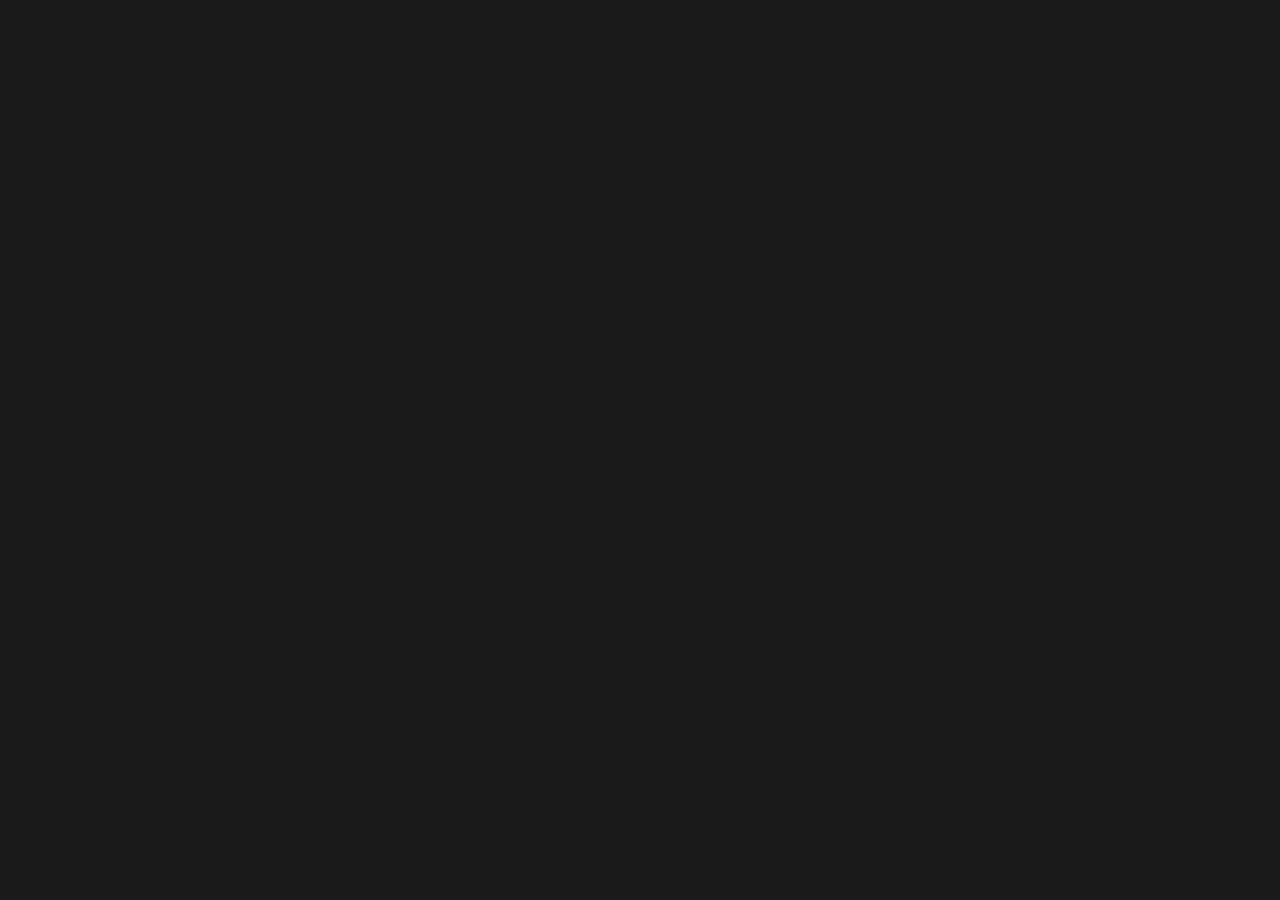
==== index.html @ 6c272a9b "Split consultics.html into modular file structure Extracted all CSS, JS, and HTML sections from the " ====
<!-- WordPress equivalent: index.php (or front-page.php)
     Sections are loaded via get_template_part() calls.
     CSS/JS are enqueued in functions.php via wp_enqueue_style() / wp_enqueue_script(). -->
<!DOCTYPE html>
<html lang="en">
<head>
  <meta charset="UTF-8" />
  <meta name="viewport" content="width=device-width, initial-scale=1.0"/>
  <title>Consultics</title>
  <link href="https://fonts.googleapis.com/css2?family=DM+Sans:wght@400;500;700&display=swap" rel="stylesheet">
  <link rel="stylesheet" href="css/styles.css">
</head>
<body>

  <!-- get_template_part('template-parts/nav') -->
  <!-- #include sections/nav.html -->
  <div data-include="sections/nav.html"></div>

  <!-- get_template_part('template-parts/hero') -->
  <!-- #include sections/hero.html -->
  <div data-include="sections/hero.html"></div>

  <!-- get_template_part('template-parts/about') -->
  <!-- #include sections/about.html -->
  <div data-include="sections/about.html"></div>

  <!-- get_template_part('template-parts/services') -->
  <!-- #include sections/services.html -->
  <div data-include="sections/services.html"></div>

  <!-- get_template_part('template-parts/contact') -->
  <!-- #include sections/contact.html -->
  <div data-include="sections/contact.html"></div>

  <!-- get_template_part('footer') -->
  <!-- #include sections/footer.html -->
  <div data-include="sections/footer.html"></div>

  <!-- Cloudflare email decode (injected by Cloudflare; remove when self-hosting) -->
  <script data-cfasync="false" src="/cdn-cgi/scripts/5c5dd728/cloudflare-static/email-decode.min.js"></script>

  <script src="js/main.js"></script>
</body>
</html>
---- css/styles.css ----
/* WordPress equivalent: style.css (main theme stylesheet)
   Enqueue via: wp_enqueue_style() in functions.php */

html { scroll-behavior: smooth; }
    *, *::before, *::after { box-sizing: border-box; margin: 0; padding: 0; }
    body {
      font-family: 'DM Sans', -apple-system, BlinkMacSystemFont, sans-serif;
      background: #1a1a1a;
      padding-top: 38px;
    }

    /* ── NAV ── */
    nav {
      display: flex; align-items: center; justify-content: space-between;
      padding: 0 24px; height: 38px; background: #1a1a1a;
      position: fixed; top: 0; left: 0; right: 0; z-index: 100;
      transition: transform 0.35s ease;
    }
    .nav-left { display: flex; align-items: center; gap: 28px; }

    .nav-logo { display: flex; align-items: center; text-decoration: none; flex-shrink: 0; padding: 8px 4px; margin: -8px -4px; cursor: pointer; }
    .nav-logo img { height: 15px; width: auto; display: block; pointer-events: none; }
    .nav-links { display: flex; align-items: center; gap: 28px; list-style: none; }
    .nav-links a {
      font-size: 14px; font-weight: 400; color: rgba(255,255,255,0.80);
      text-decoration: none; white-space: nowrap; transition: color 0.15s;
    }
    .nav-links a:hover { color: #fff; }
    .nav-links li.active a { color: #fff; }
    .nav-dropdown {
      display: flex; align-items: center; gap: 4px; font-size: 14px;
      color: rgba(255,255,255,0.80); cursor: pointer; white-space: nowrap;
    }
    .nav-dropdown svg { width: 12px; height: 12px; opacity: 0.7; }

    .hamburger {
      display: none; flex-direction: column; justify-content: center;
      gap: 5px; background: none; border: none; cursor: pointer; padding: 4px;
    }
    .hamburger span {
      display: block; width: 20px; height: 1.5px;
      background: rgba(255,255,255,0.80); border-radius: 2px;
      transition: transform 0.25s, opacity 0.25s;
    }
    .hamburger.open span:nth-child(1) { transform: translateY(6.5px) rotate(45deg); }
    .hamburger.open span:nth-child(2) { opacity: 0; }
    .hamburger.open span:nth-child(3) { transform: translateY(-6.5px) rotate(-45deg); }

    .mobile-menu {
      display: none; flex-direction: column; background: #252525;
      border-top: 1px solid rgba(255,255,255,0.08); padding: 8px 0;
      position: fixed; top: 38px; left: 0; right: 0; z-index: 99;
    }
    .mobile-menu.open { display: flex; }
    .mobile-menu a {
      font-size: 14px; color: rgba(255,255,255,0.80); text-decoration: none;
      padding: 12px 24px; transition: background 0.15s, color 0.15s;
    }
    .mobile-menu a:hover { background: rgba(255,255,255,0.05); color: #fff; }
    .mobile-menu a.active { color: #fff; }

    @media (max-width: 680px) {
      .nav-links { display: none; }
      .hamburger { display: flex; }
    }

    /* ── HERO ── */
    .hero {
      position: relative; margin: 8px; border-radius: 10px; overflow: hidden; z-index: 1;
      height: calc(100vh - 64px); min-height: 500px;
    }
    #networkCanvas {
      position: absolute; inset: 0; width: 100%; height: 100%;
    }
    .hero-content {
      position: absolute; bottom: 44px; left: 52px; right: 52px; z-index: 2;
      max-width: 65%;
    }
    .hero-content h1 {
      font-family: 'DM Sans', sans-serif;
      font-size: clamp(3rem, 6.5vw, 5.2rem);
      font-weight: 700; line-height: 1.08; letter-spacing: -0.025em;
      color: #ffffff; margin-bottom: 18px;
    }
    .hero-content p {
      font-size: 15px; font-weight: 400; line-height: 1.65;
      color: rgba(255,255,255,0.50); max-width: 100%;
    }

    @media (max-width: 680px) {
      .hero-content { left: 28px; right: 28px; bottom: 32px; }
      .hero-content h1 { font-size: clamp(2.4rem, 8vw, 3.6rem); }
    }

    /* ── SERVICE CARD HOVER ── */
    .svc-card:hover { background: rgba(255,255,255,0.055) !important; border-color: rgba(255,255,255,0.14) !important; }
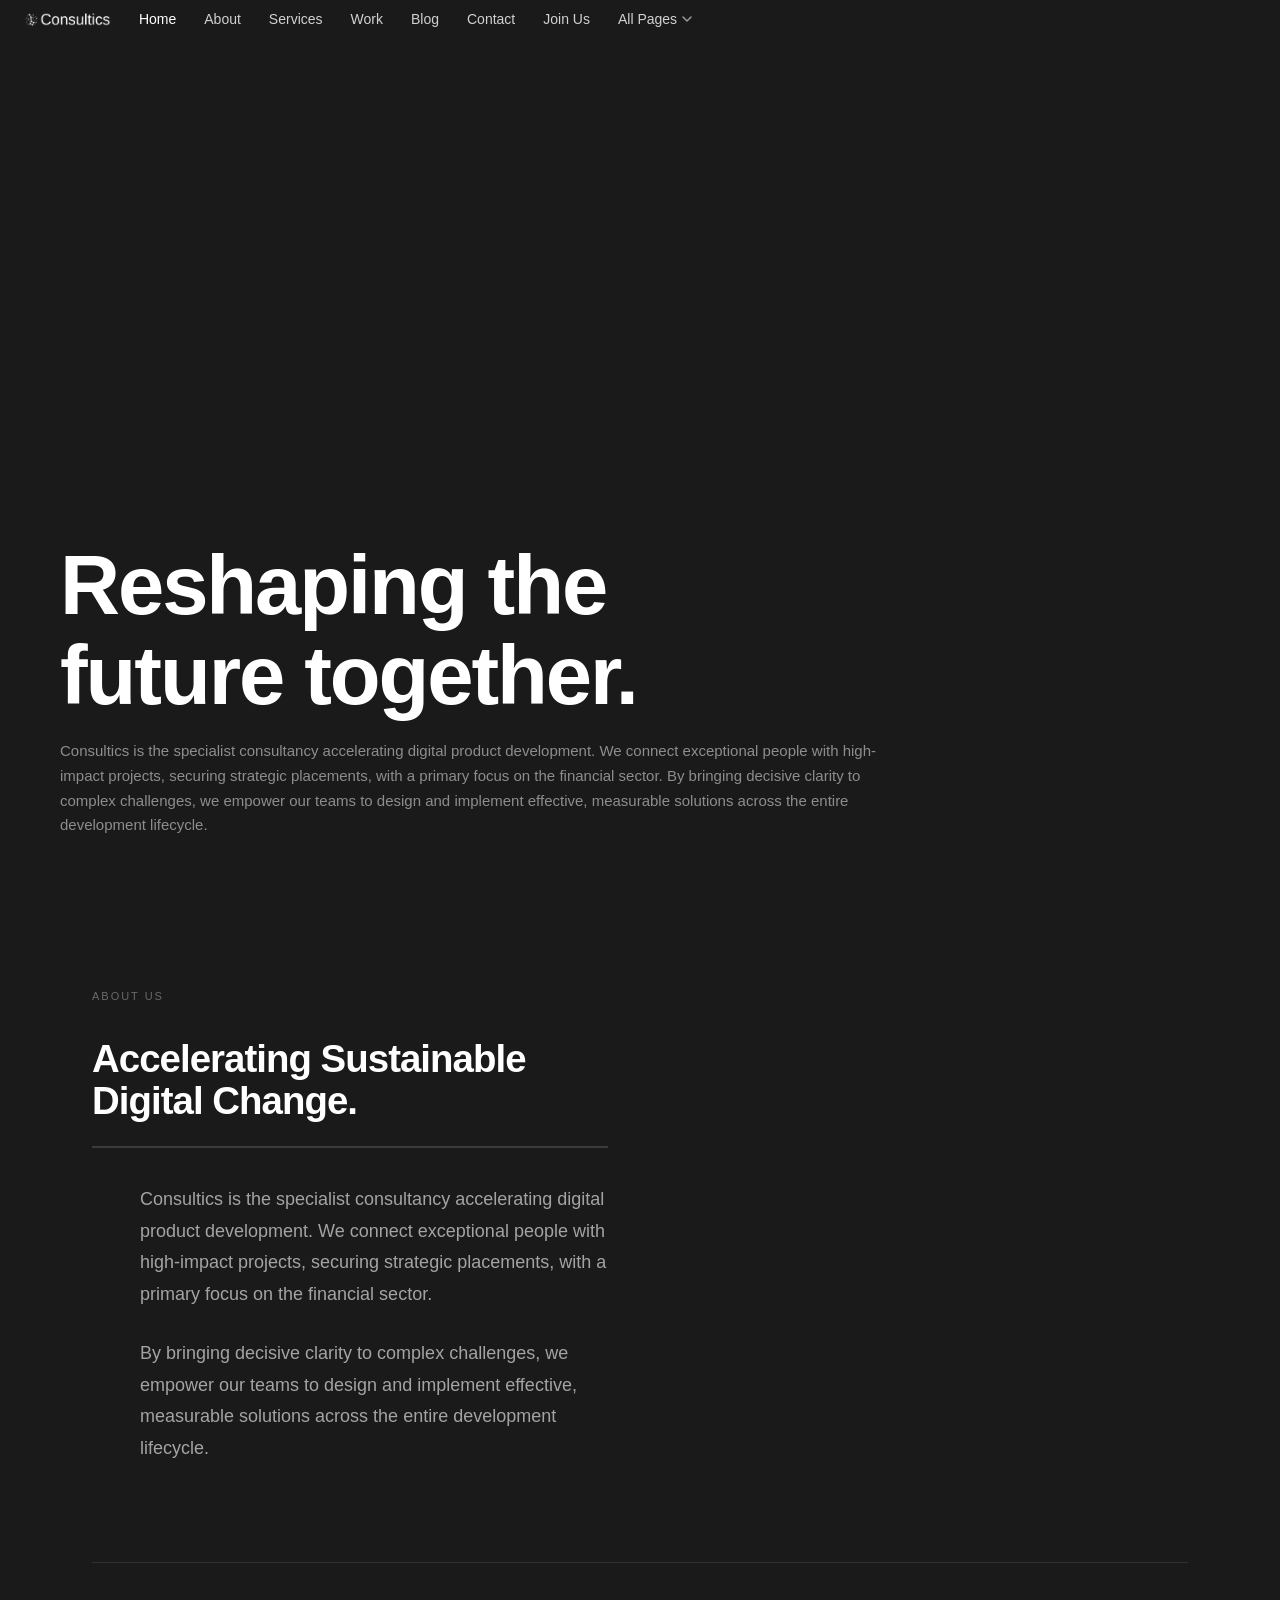
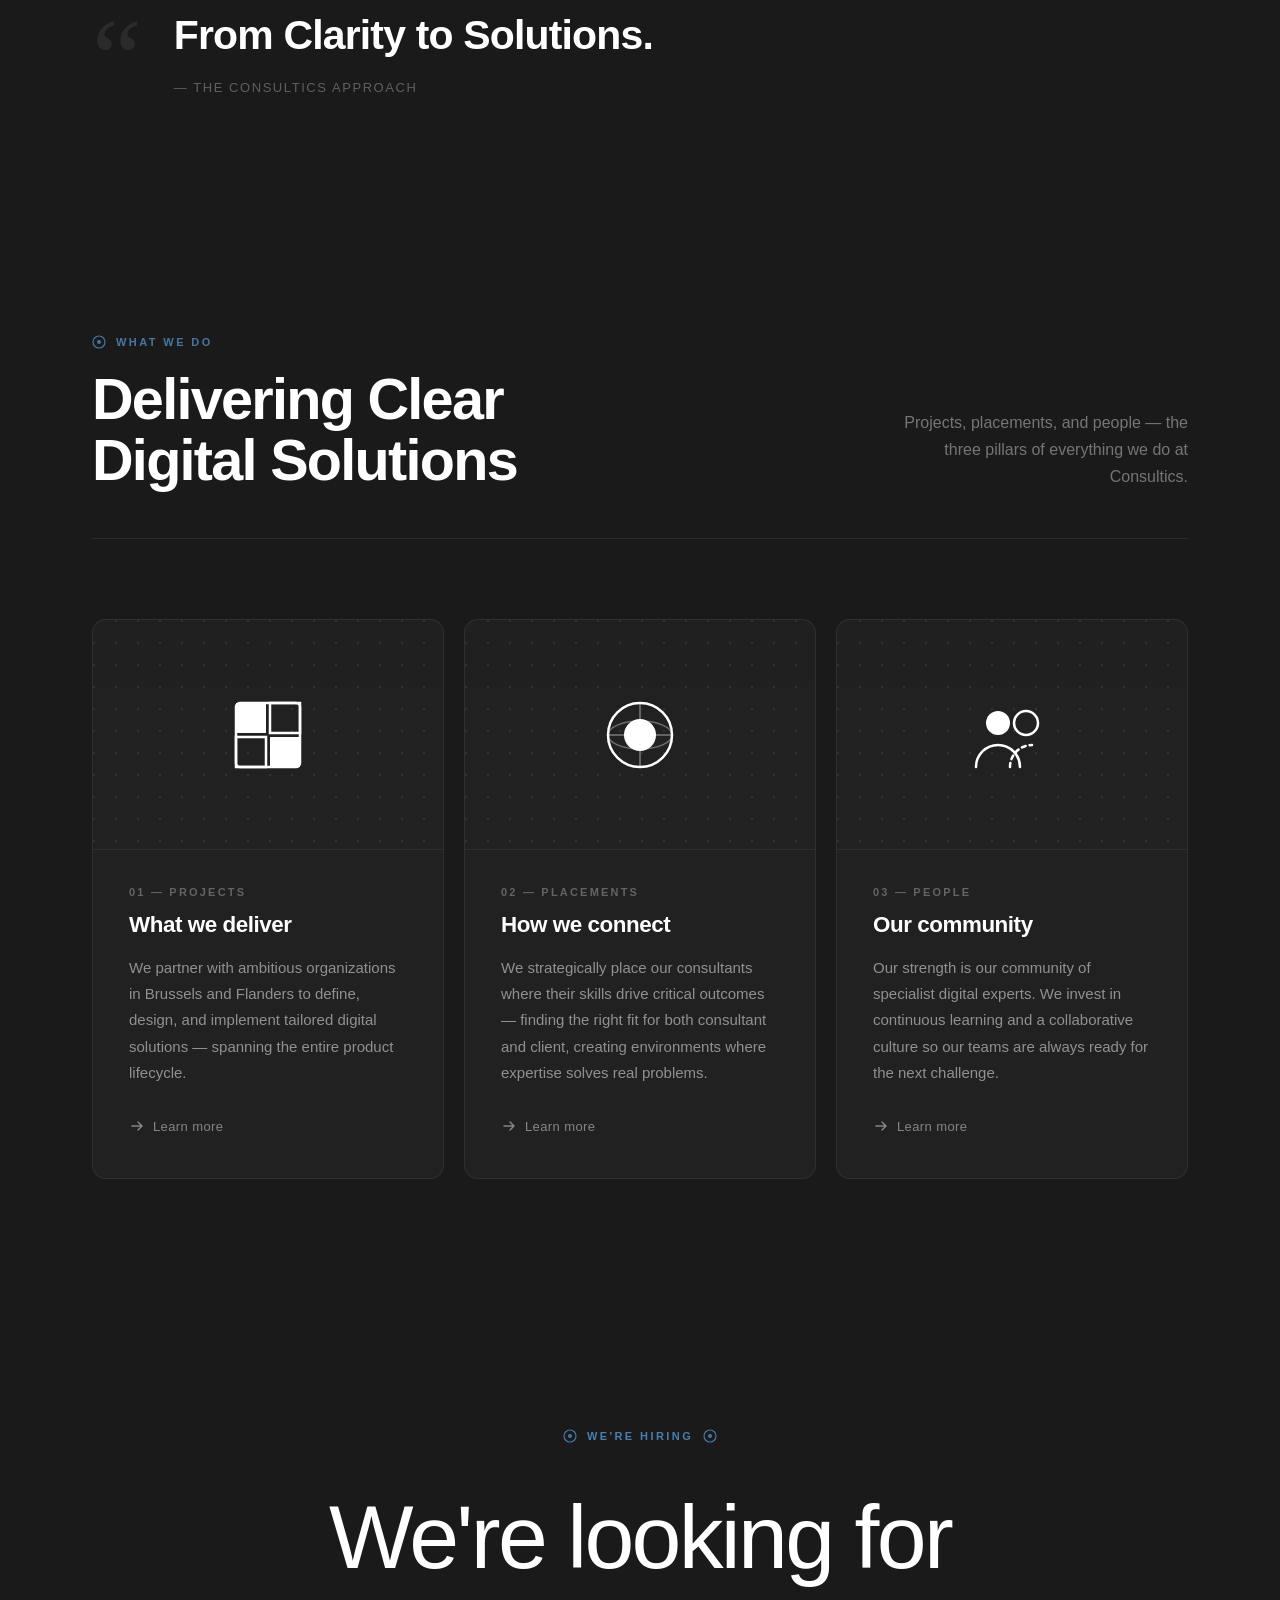
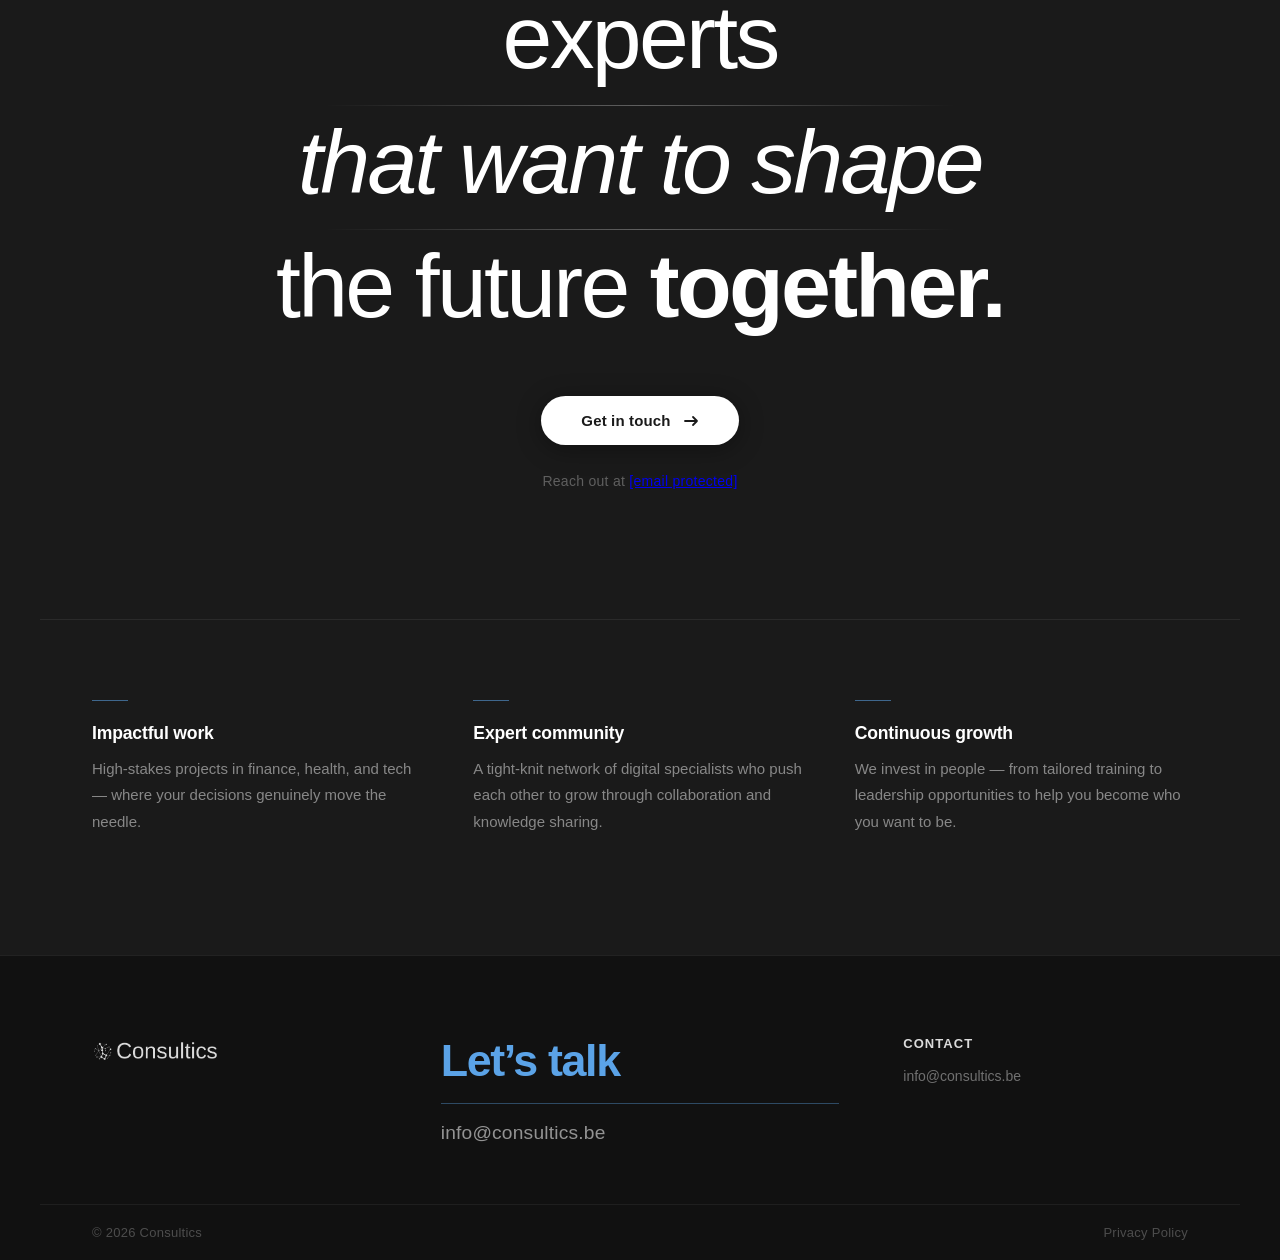
==== commit 73390c81: "Add JS section loader to index.html for static preview Fetches all data-include sections in parallel" ====
--- a/index.html
+++ b/index.html
@@ -39,6 +39,36 @@
   <!-- Cloudflare email decode (injected by Cloudflare; remove when self-hosting) -->
   <script data-cfasync="false" src="/cdn-cgi/scripts/5c5dd728/cloudflare-static/email-decode.min.js"></script>
 
-  <script src="js/main.js"></script>
+  <!-- Section loader: fetches each data-include file and injects it, then boots main.js.
+       Requires a local static server (e.g. VS Code Live Server, or:
+       python3 -m http.server 8080  →  open http://localhost:8080) -->
+  <script>
+    (function () {
+      var includes = Array.from(document.querySelectorAll('[data-include]'));
+      if (!includes.length) return;
+
+      Promise.all(
+        includes.map(function (el) {
+          return fetch(el.getAttribute('data-include'))
+            .then(function (res) {
+              if (!res.ok) throw new Error('Failed to load ' + el.getAttribute('data-include'));
+              return res.text();
+            })
+            .then(function (html) { return { el: el, html: html }; });
+        })
+      ).then(function (results) {
+        results.forEach(function (r) {
+          var tmp = document.createElement('div');
+          tmp.innerHTML = r.html;
+          r.el.replaceWith(tmp.firstElementChild || tmp);
+        });
+        var script = document.createElement('script');
+        script.src = 'js/main.js';
+        document.body.appendChild(script);
+      }).catch(function (err) {
+        console.error('[data-include] loader error:', err);
+      });
+    })();
+  </script>
 </body>
 </html>
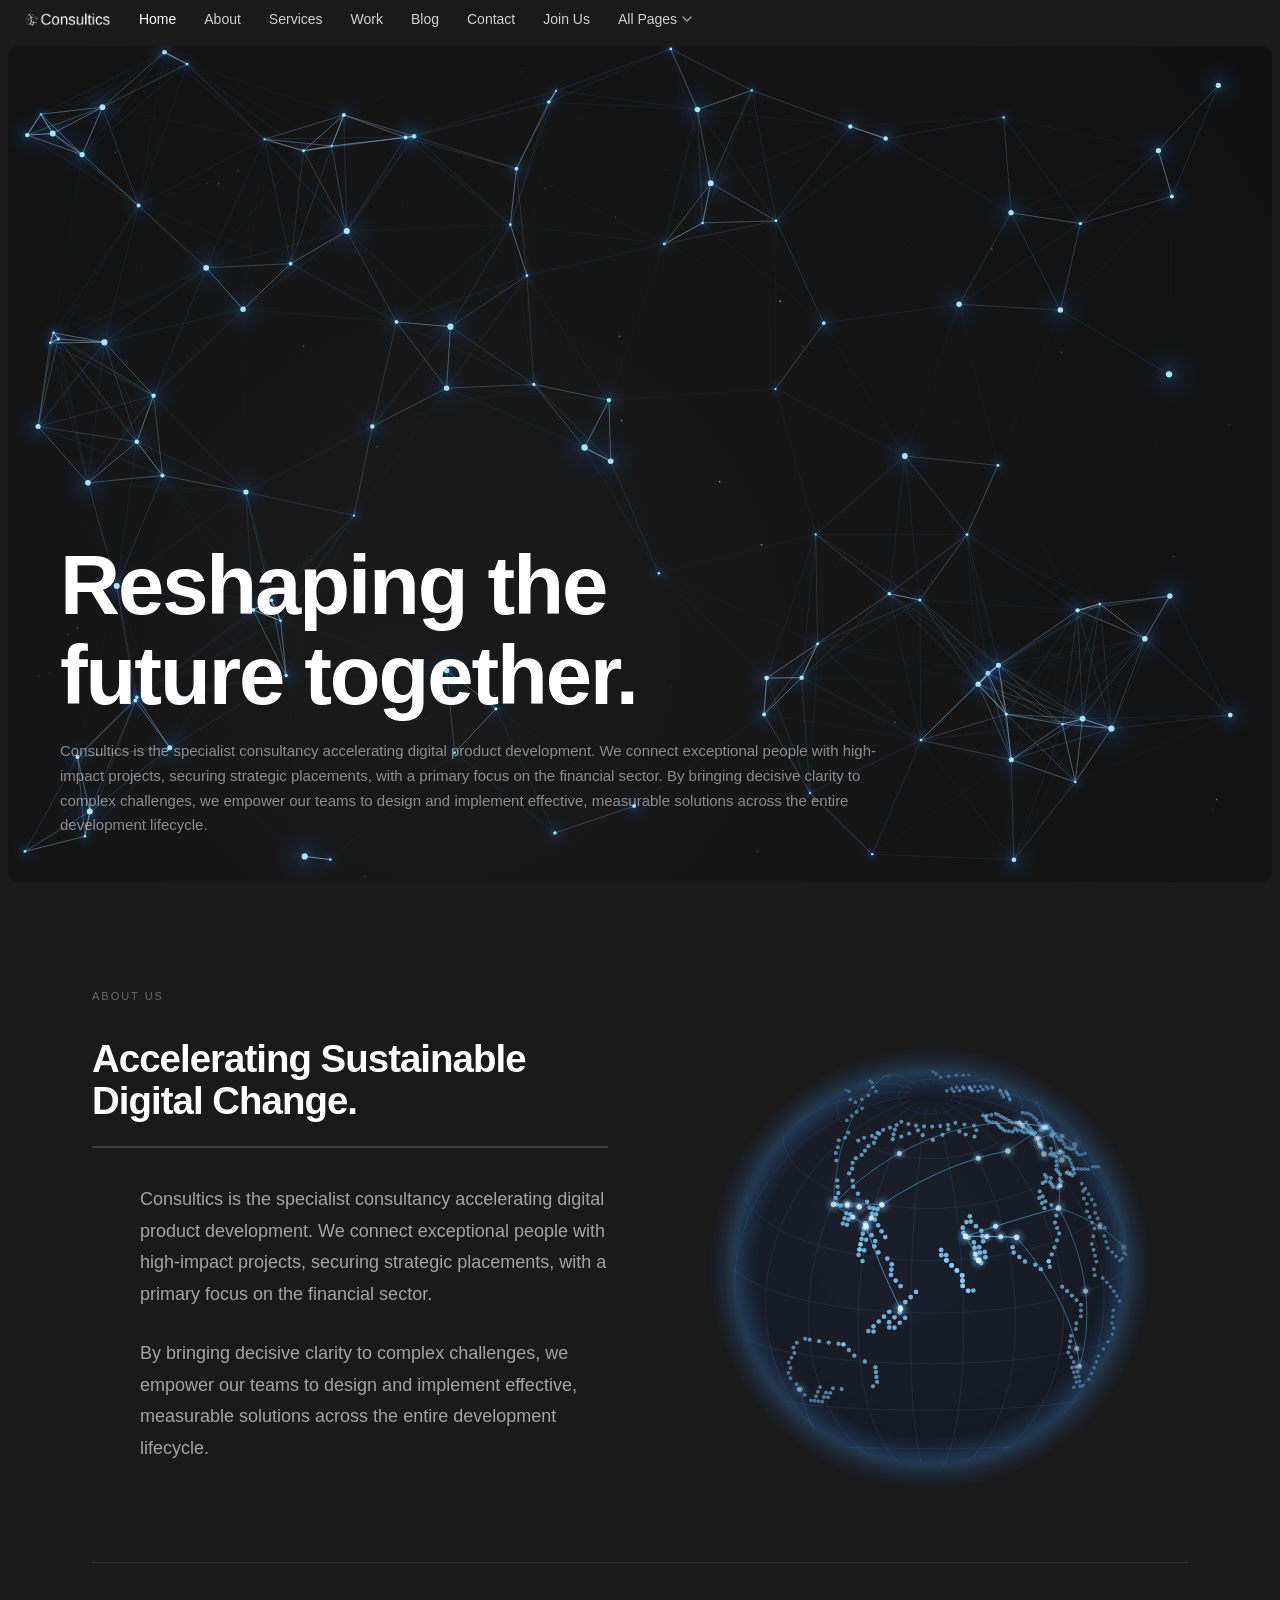
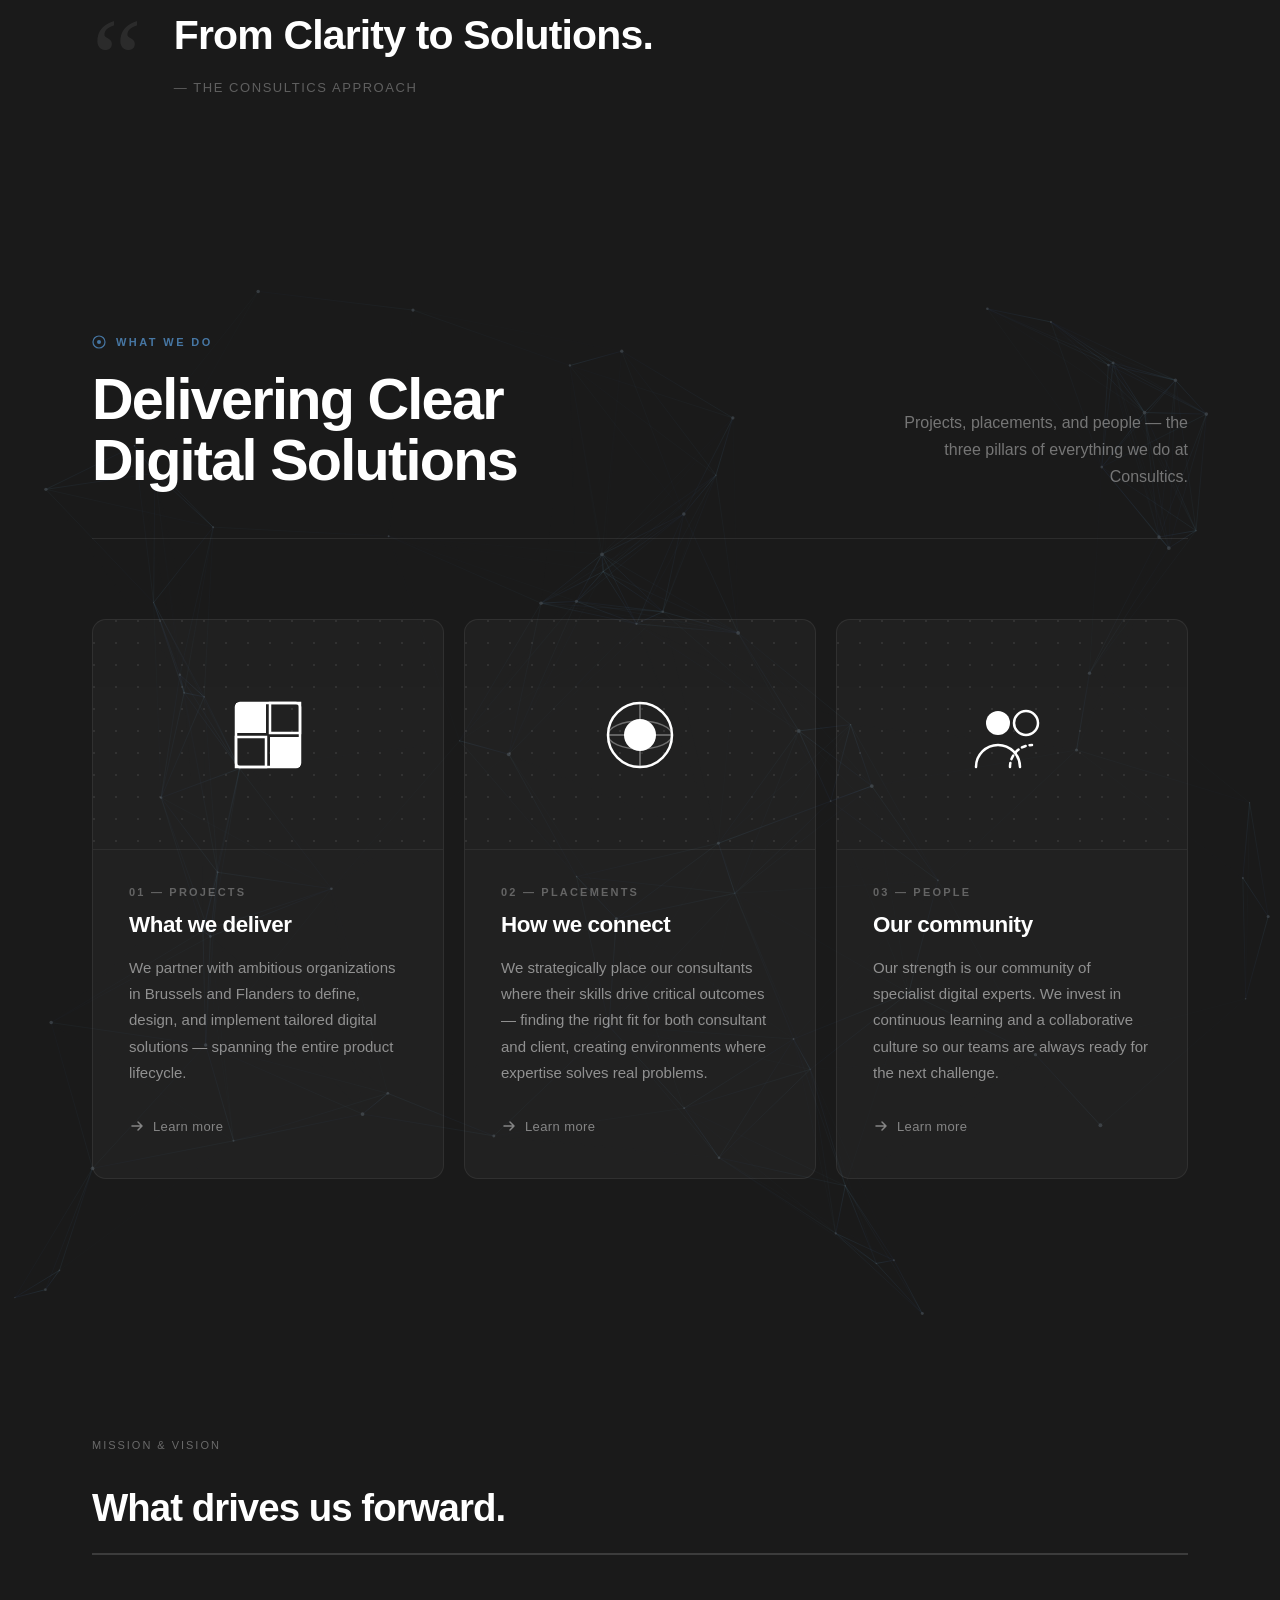
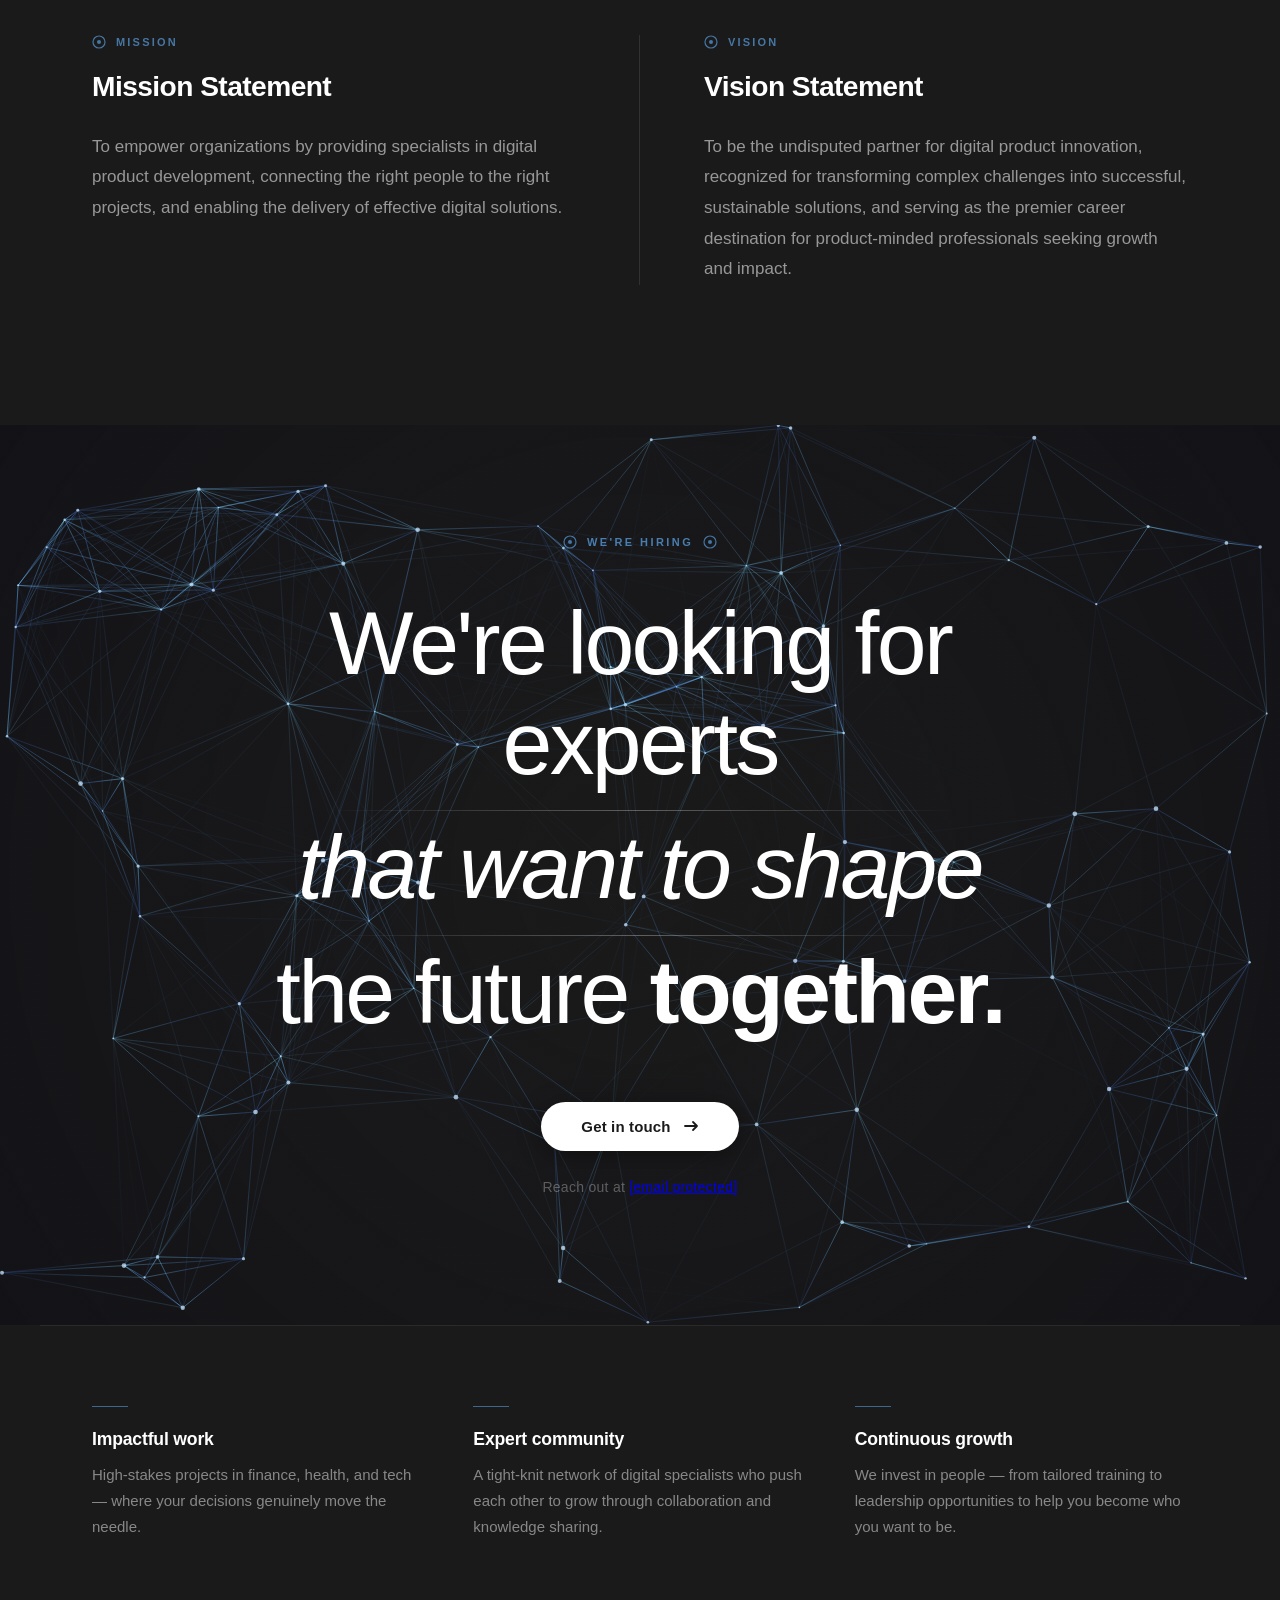
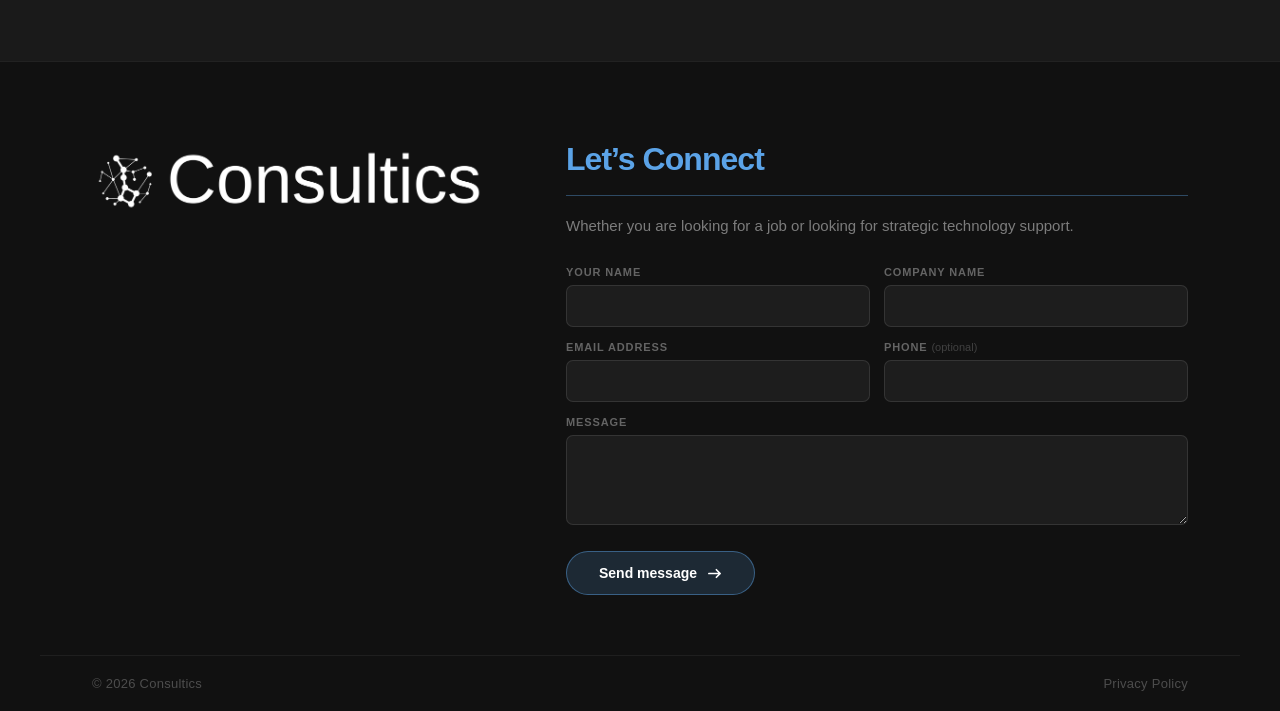
==== commit 33b5b756: "Add Mission & Vision section between services and contact - sections/mission.html: new section with " ====
--- a/index.html
+++ b/index.html
@@ -27,6 +27,10 @@
   <!-- get_template_part('template-parts/services') -->
   <!-- #include sections/services.html -->
   <div data-include="sections/services.html"></div>
+
+  <!-- get_template_part('template-parts/mission') -->
+  <!-- #include sections/mission.html -->
+  <div data-include="sections/mission.html"></div>
 
   <!-- get_template_part('template-parts/contact') -->
   <!-- #include sections/contact.html -->
@@ -60,7 +64,9 @@
         results.forEach(function (r) {
           var tmp = document.createElement('div');
           tmp.innerHTML = r.html;
-          r.el.replaceWith(tmp.firstElementChild || tmp);
+          // Use spread so sections with multiple root elements (e.g. nav + mobile-menu)
+          // are all injected, not just the first child.
+          r.el.replaceWith.apply(r.el, Array.from(tmp.children));
         });
         var script = document.createElement('script');
         script.src = 'js/main.js';
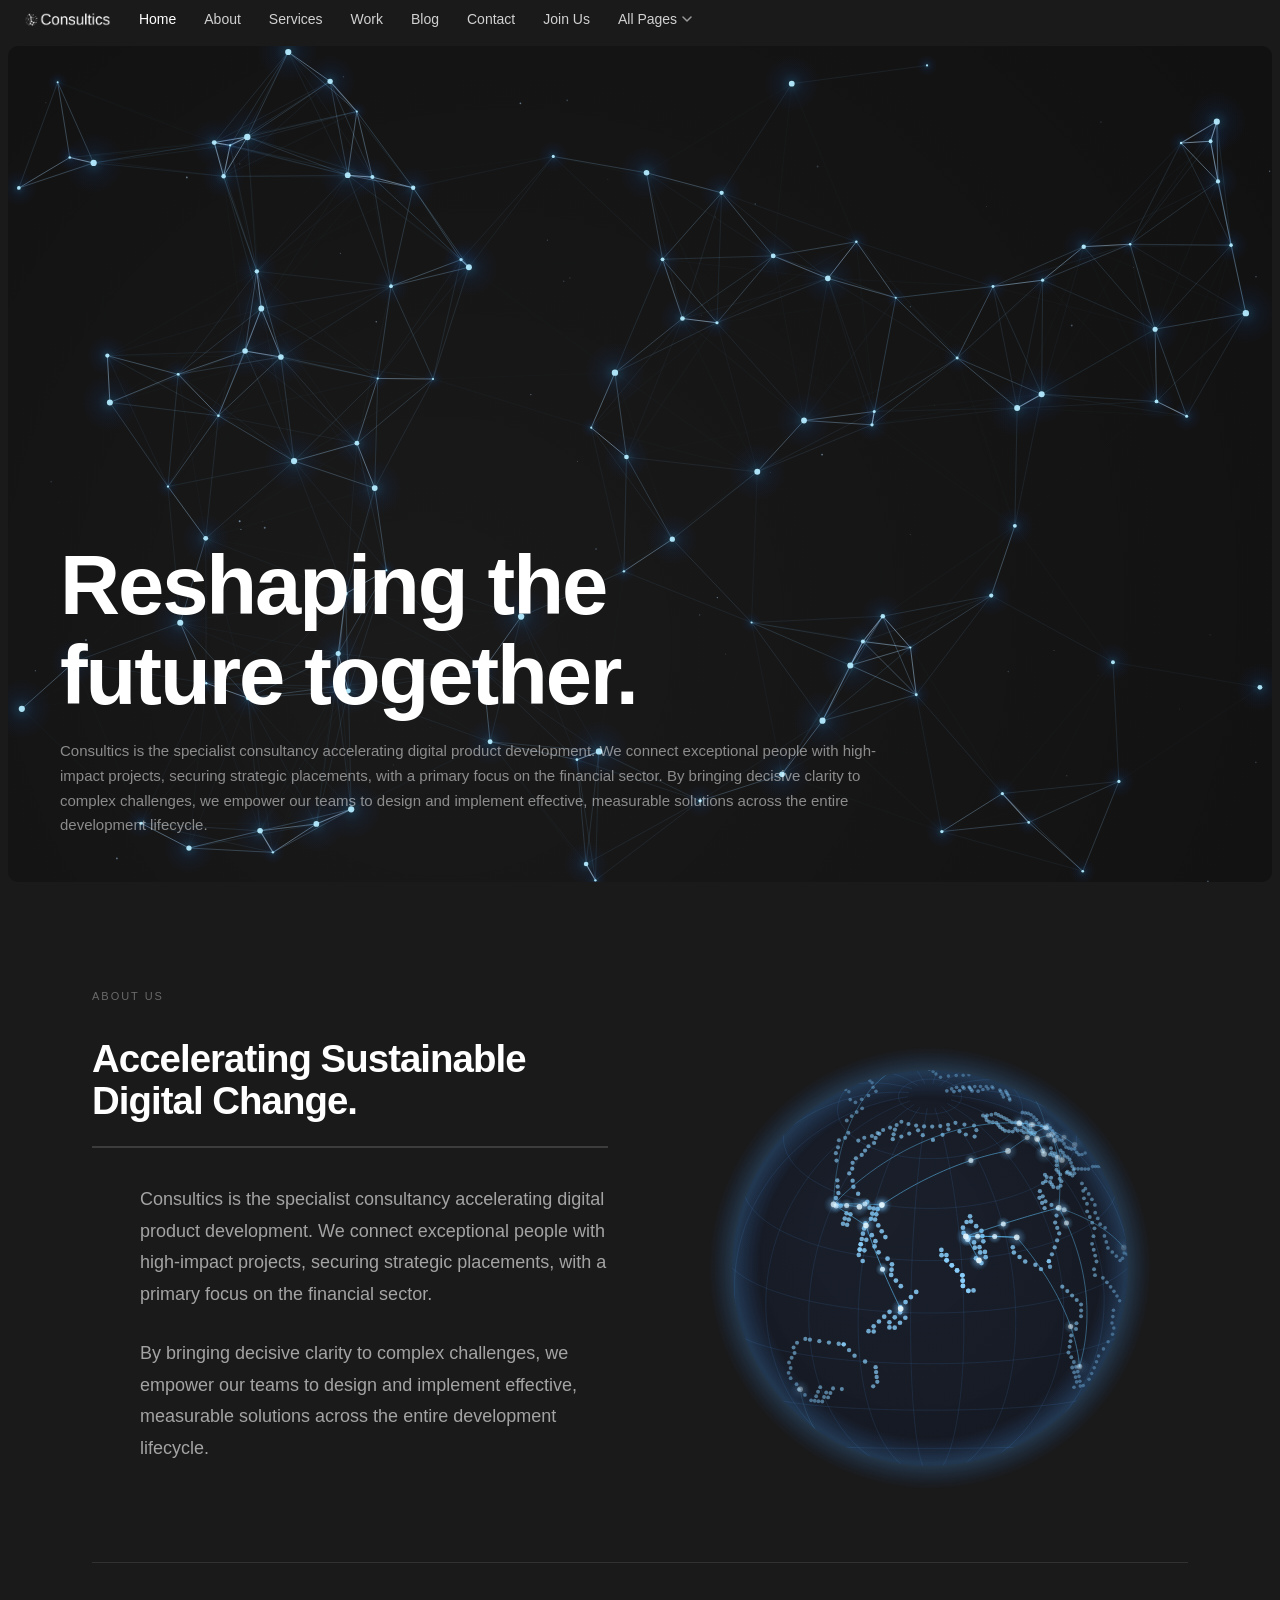
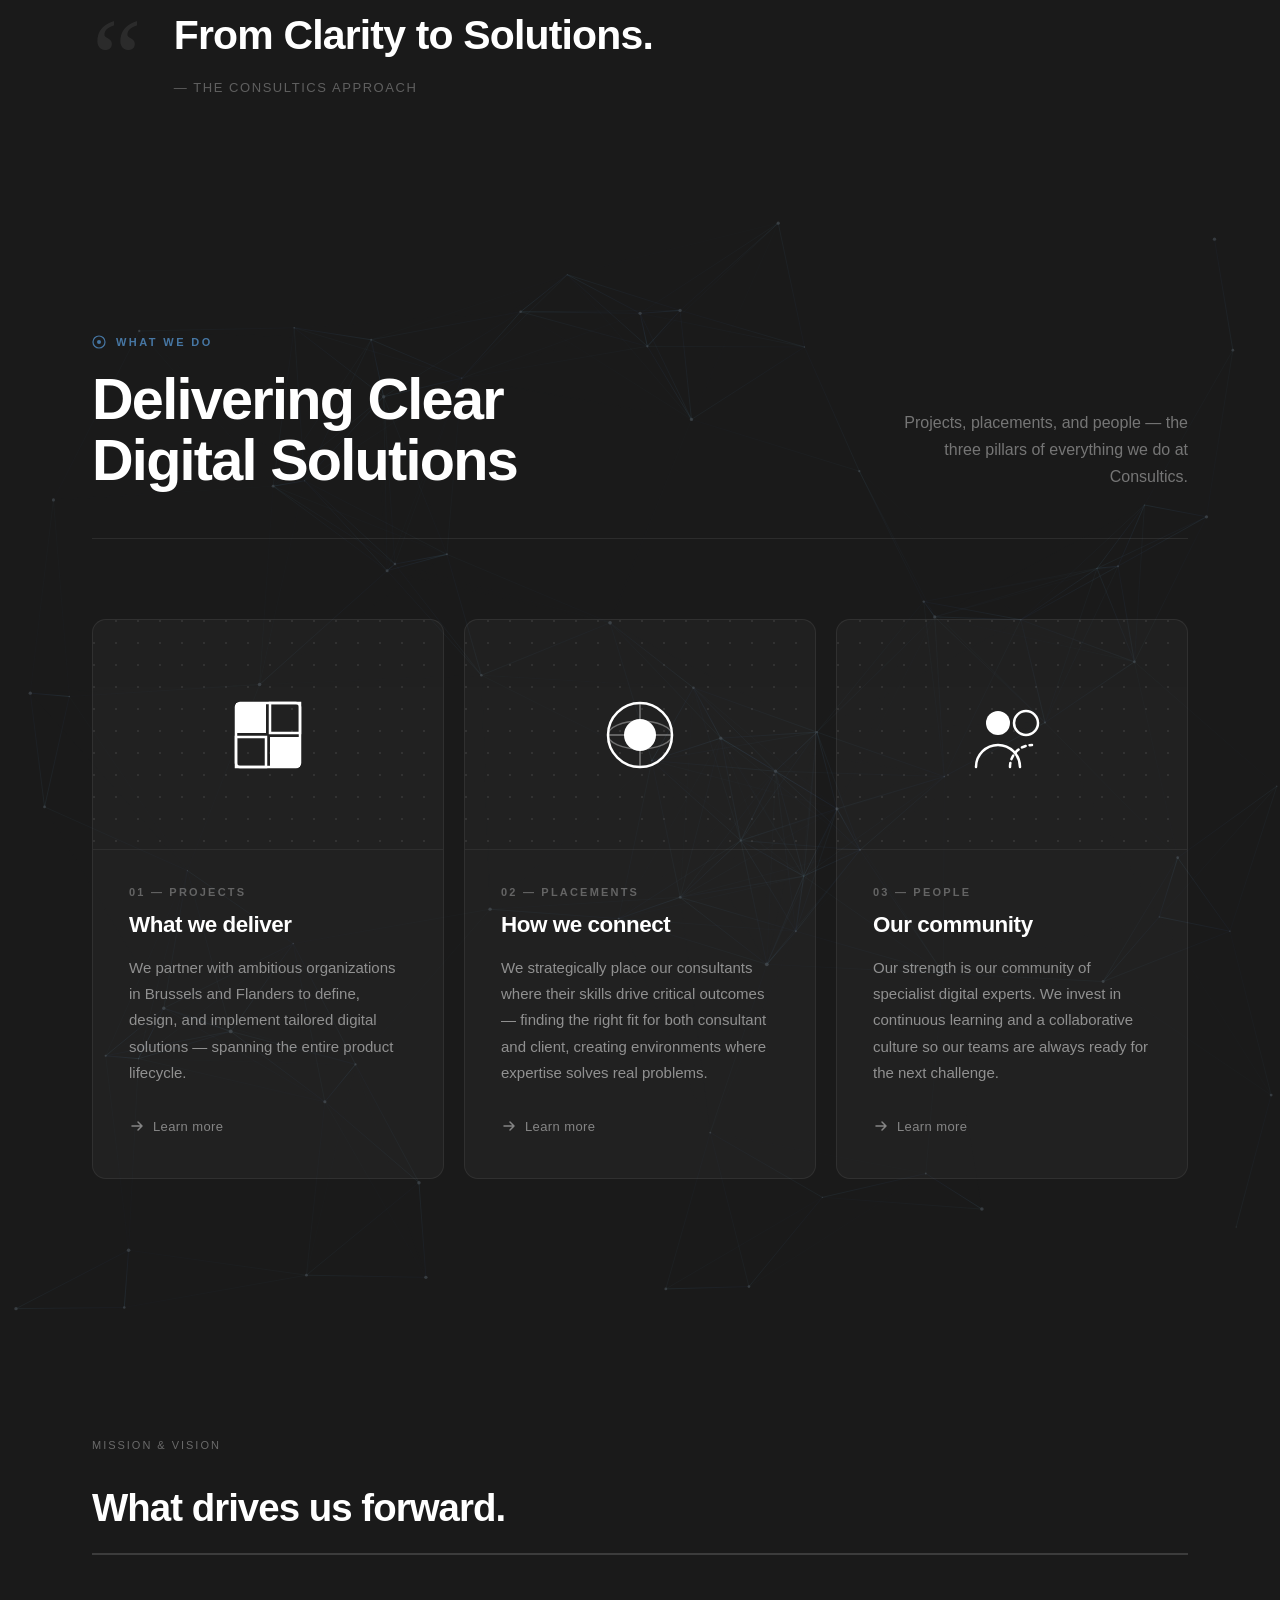
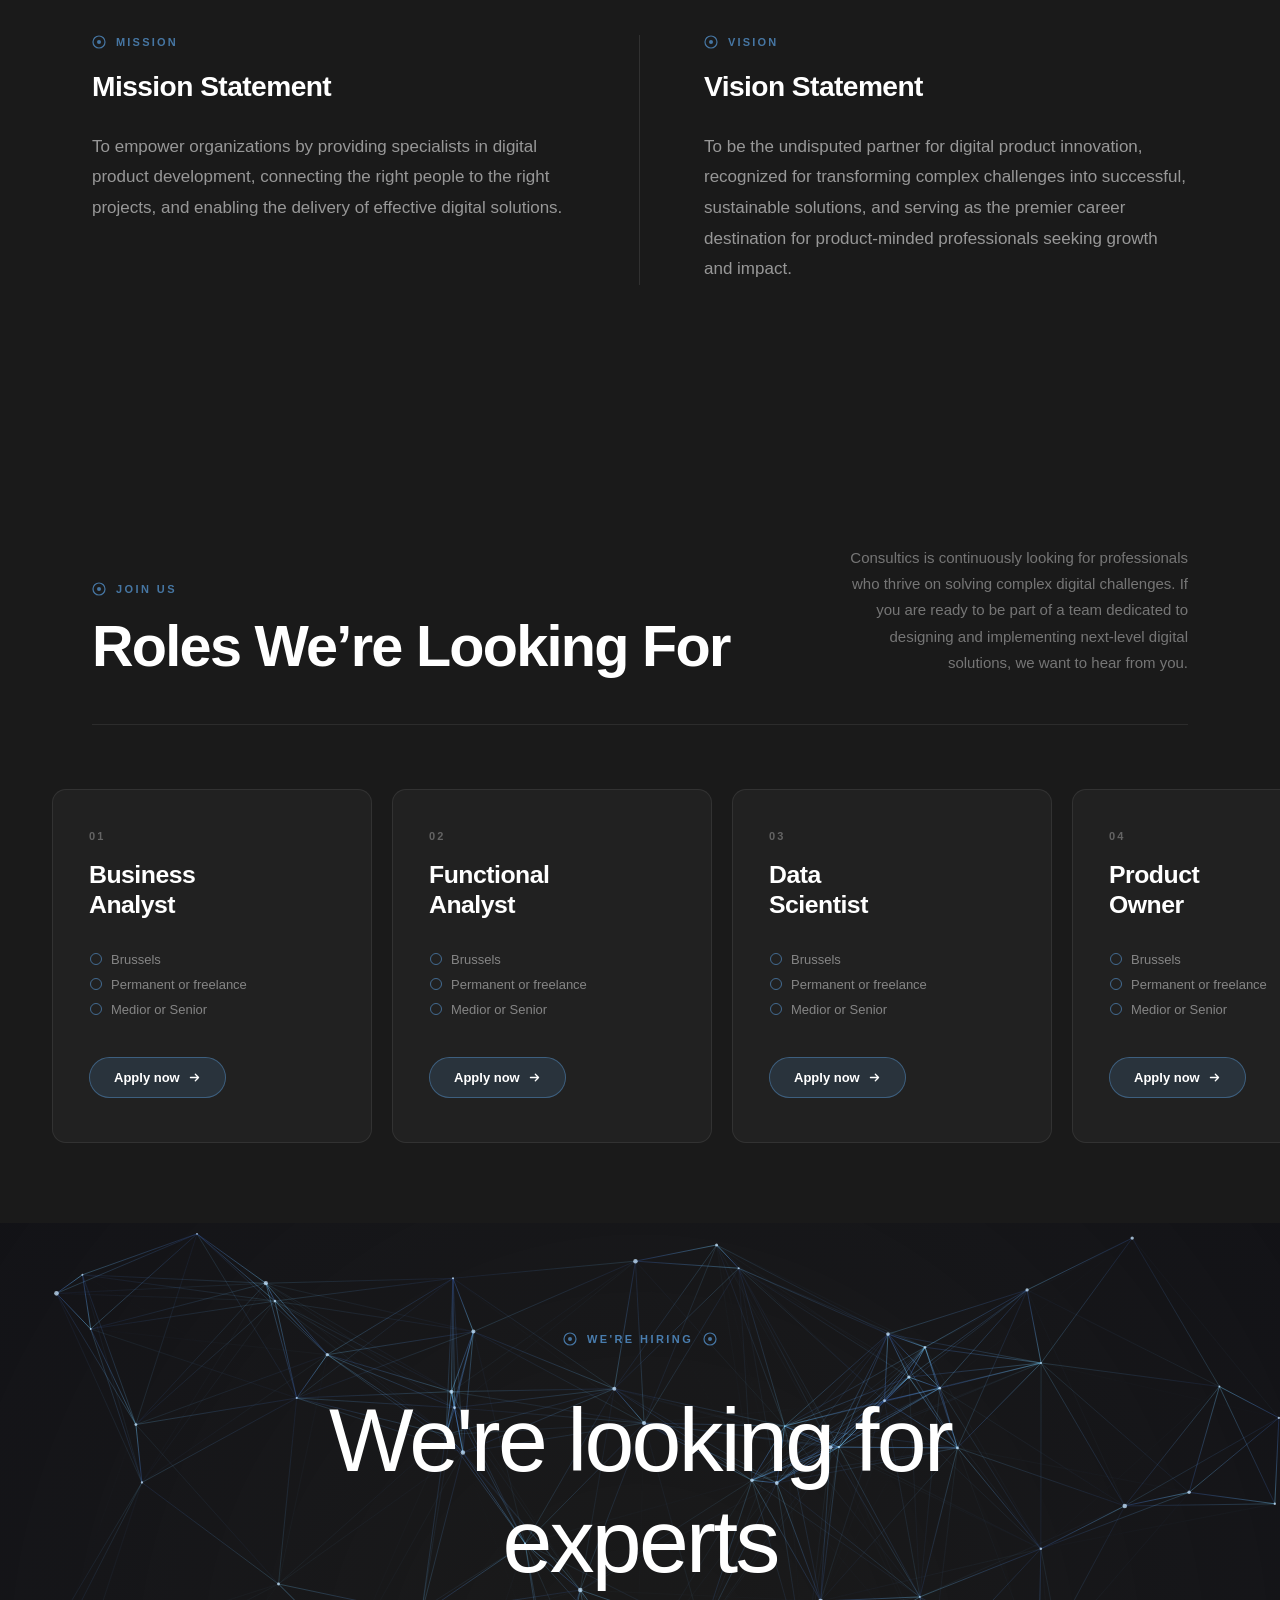
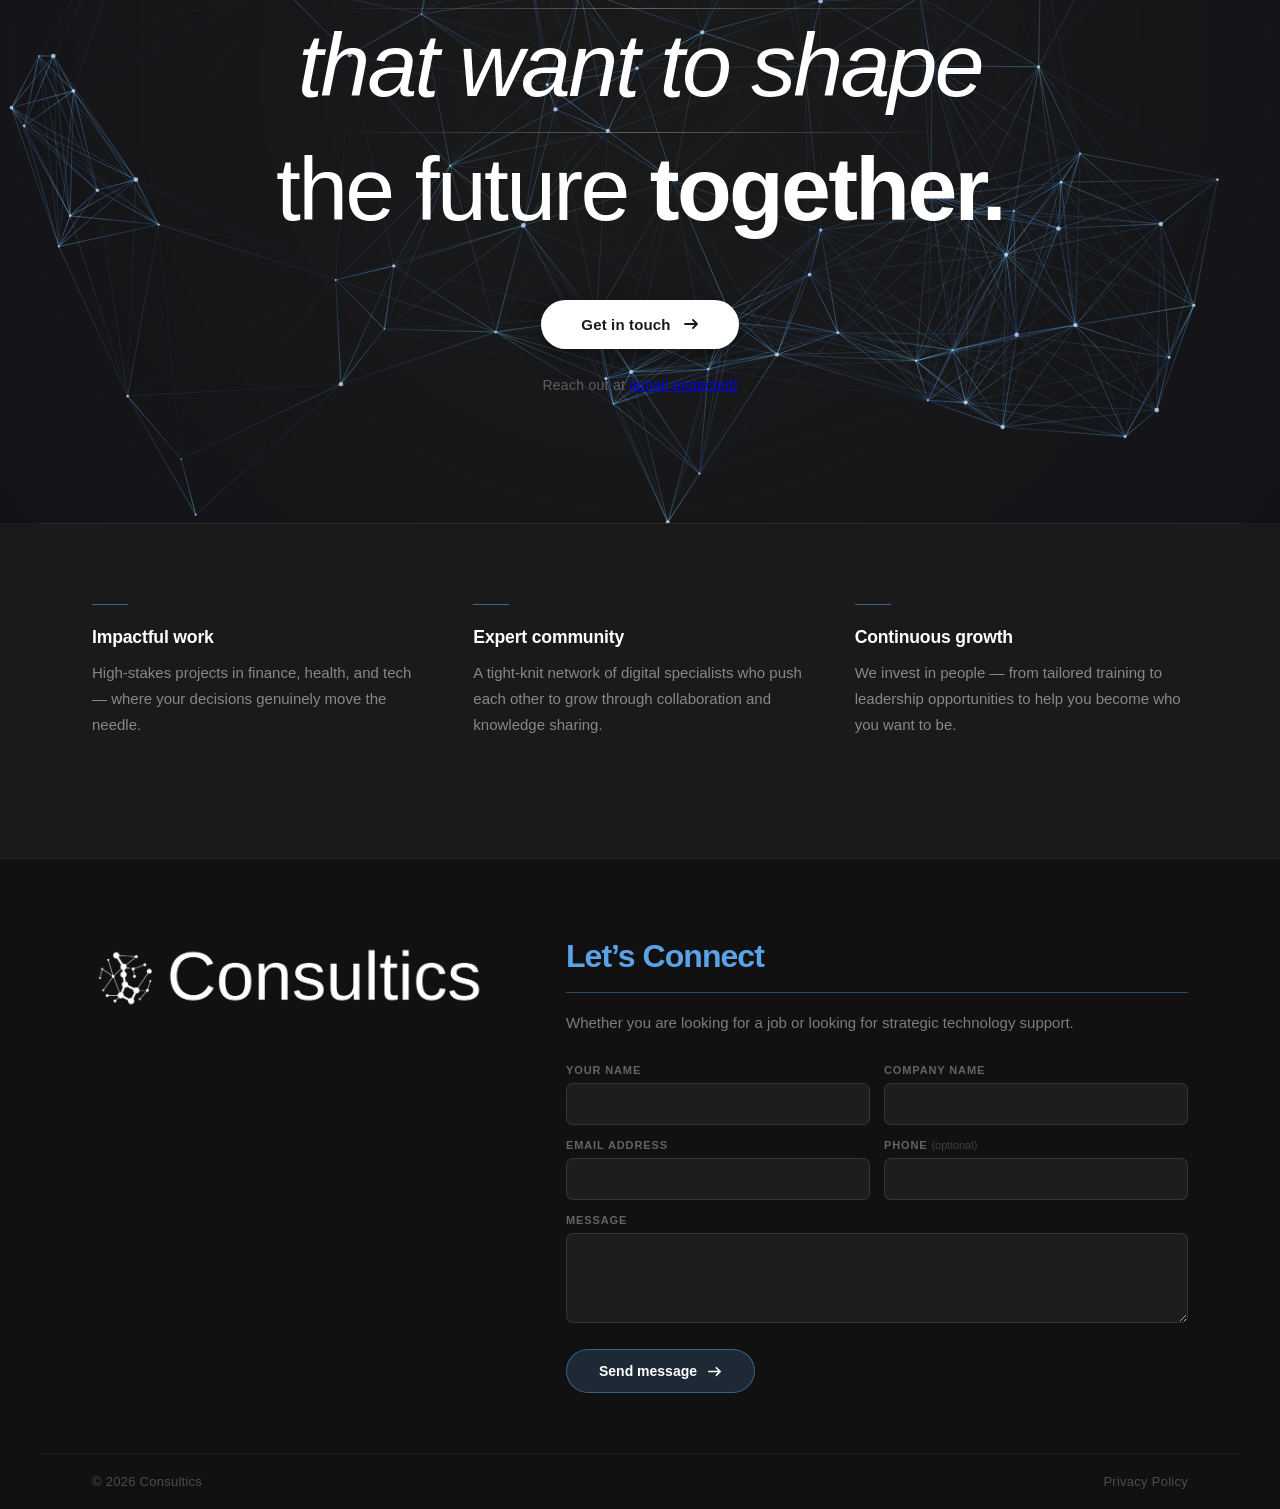
==== commit 314da9f5: "Add Jobs section with horizontal scroll hijacking - sections/jobs.html: 6 role cards (Business Analy" ====
--- a/index.html
+++ b/index.html
@@ -31,6 +31,10 @@
   <!-- get_template_part('template-parts/mission') -->
   <!-- #include sections/mission.html -->
   <div data-include="sections/mission.html"></div>
+
+  <!-- get_template_part('template-parts/jobs') -->
+  <!-- #include sections/jobs.html -->
+  <div data-include="sections/jobs.html"></div>
 
   <!-- get_template_part('template-parts/contact') -->
   <!-- #include sections/contact.html -->
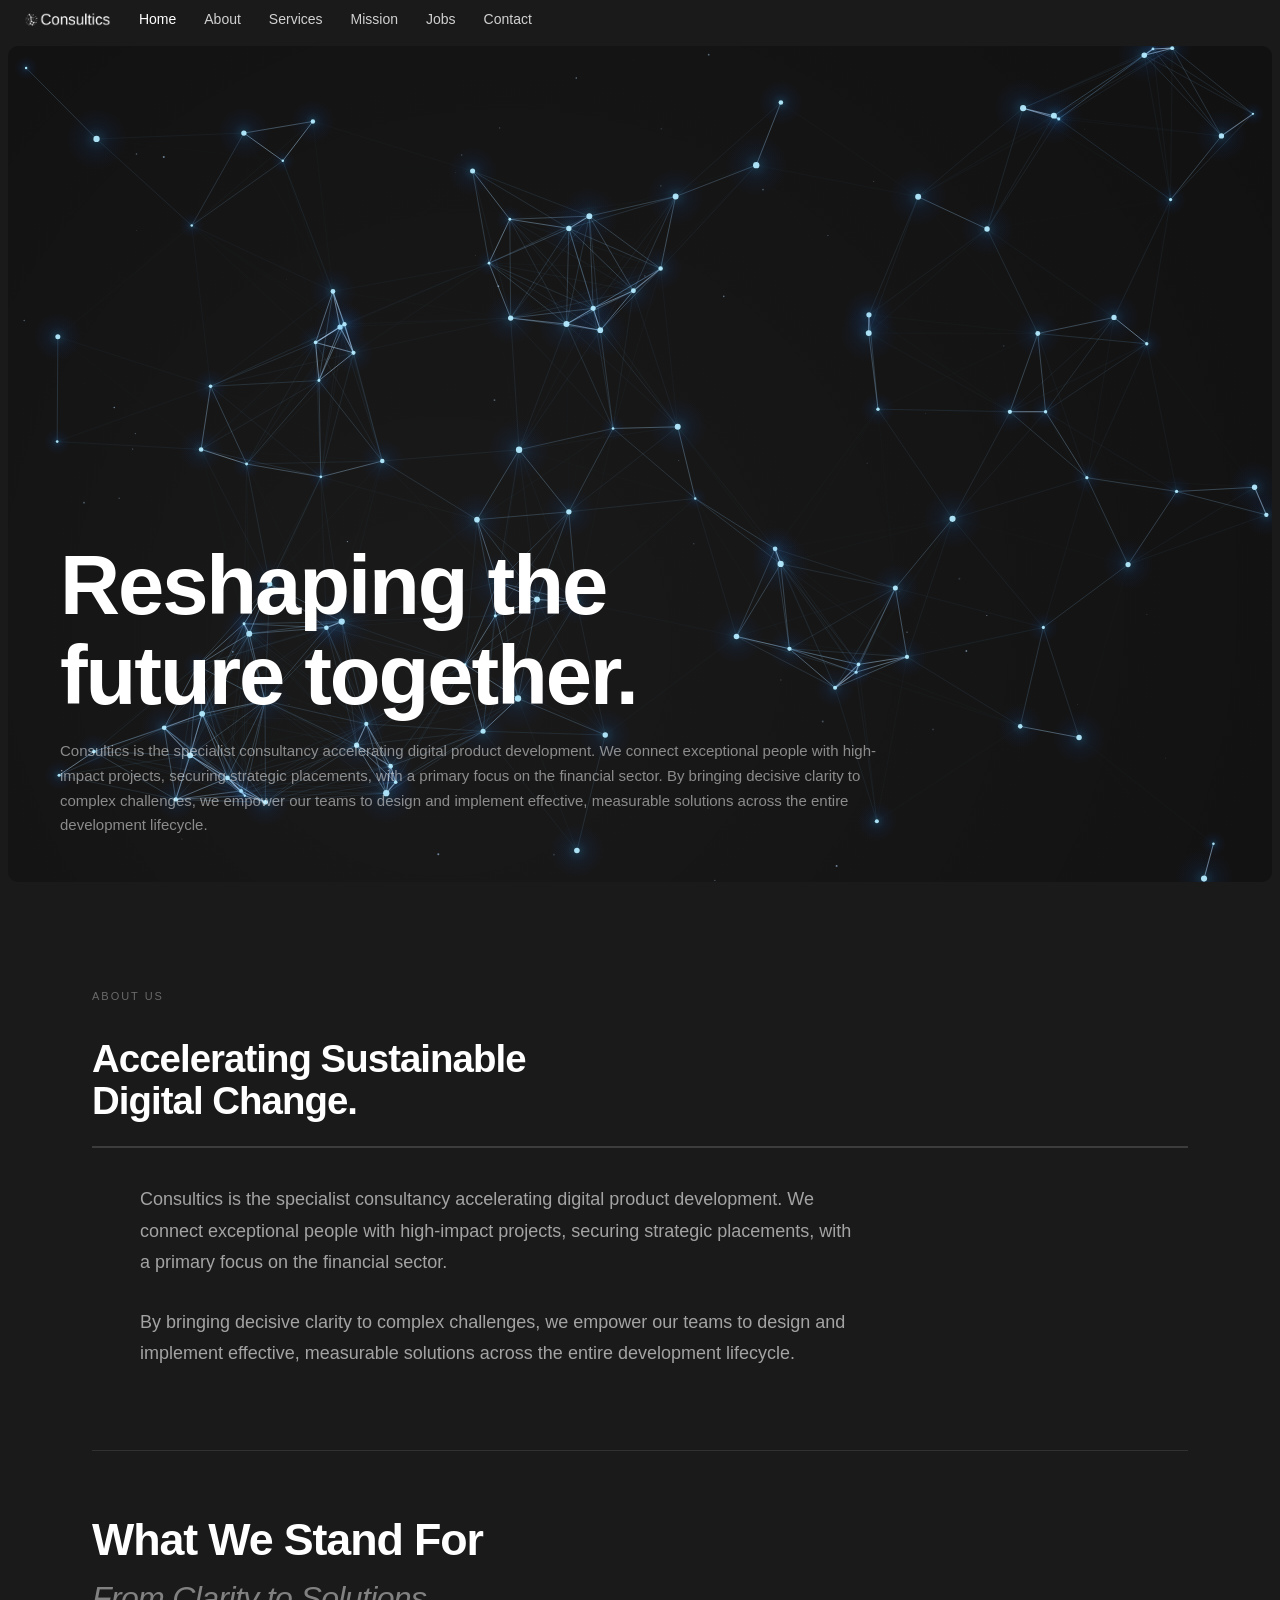
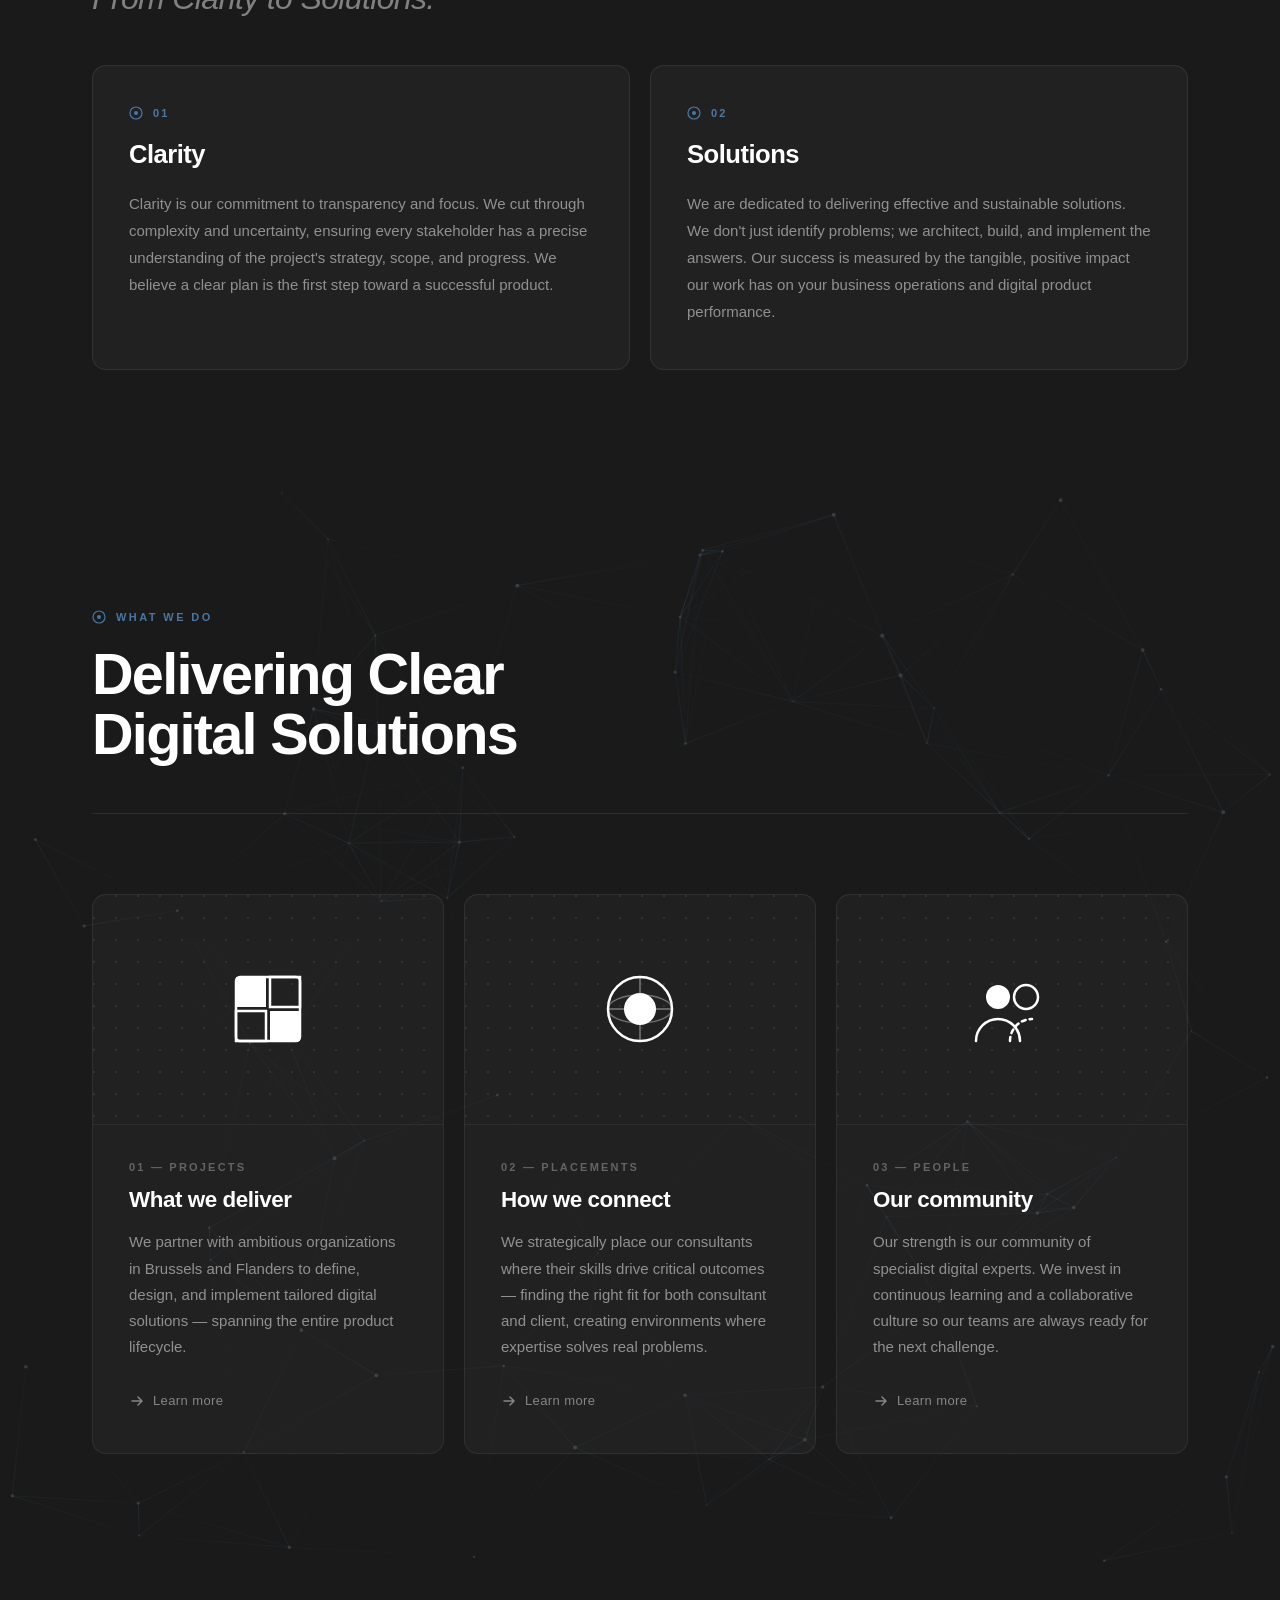
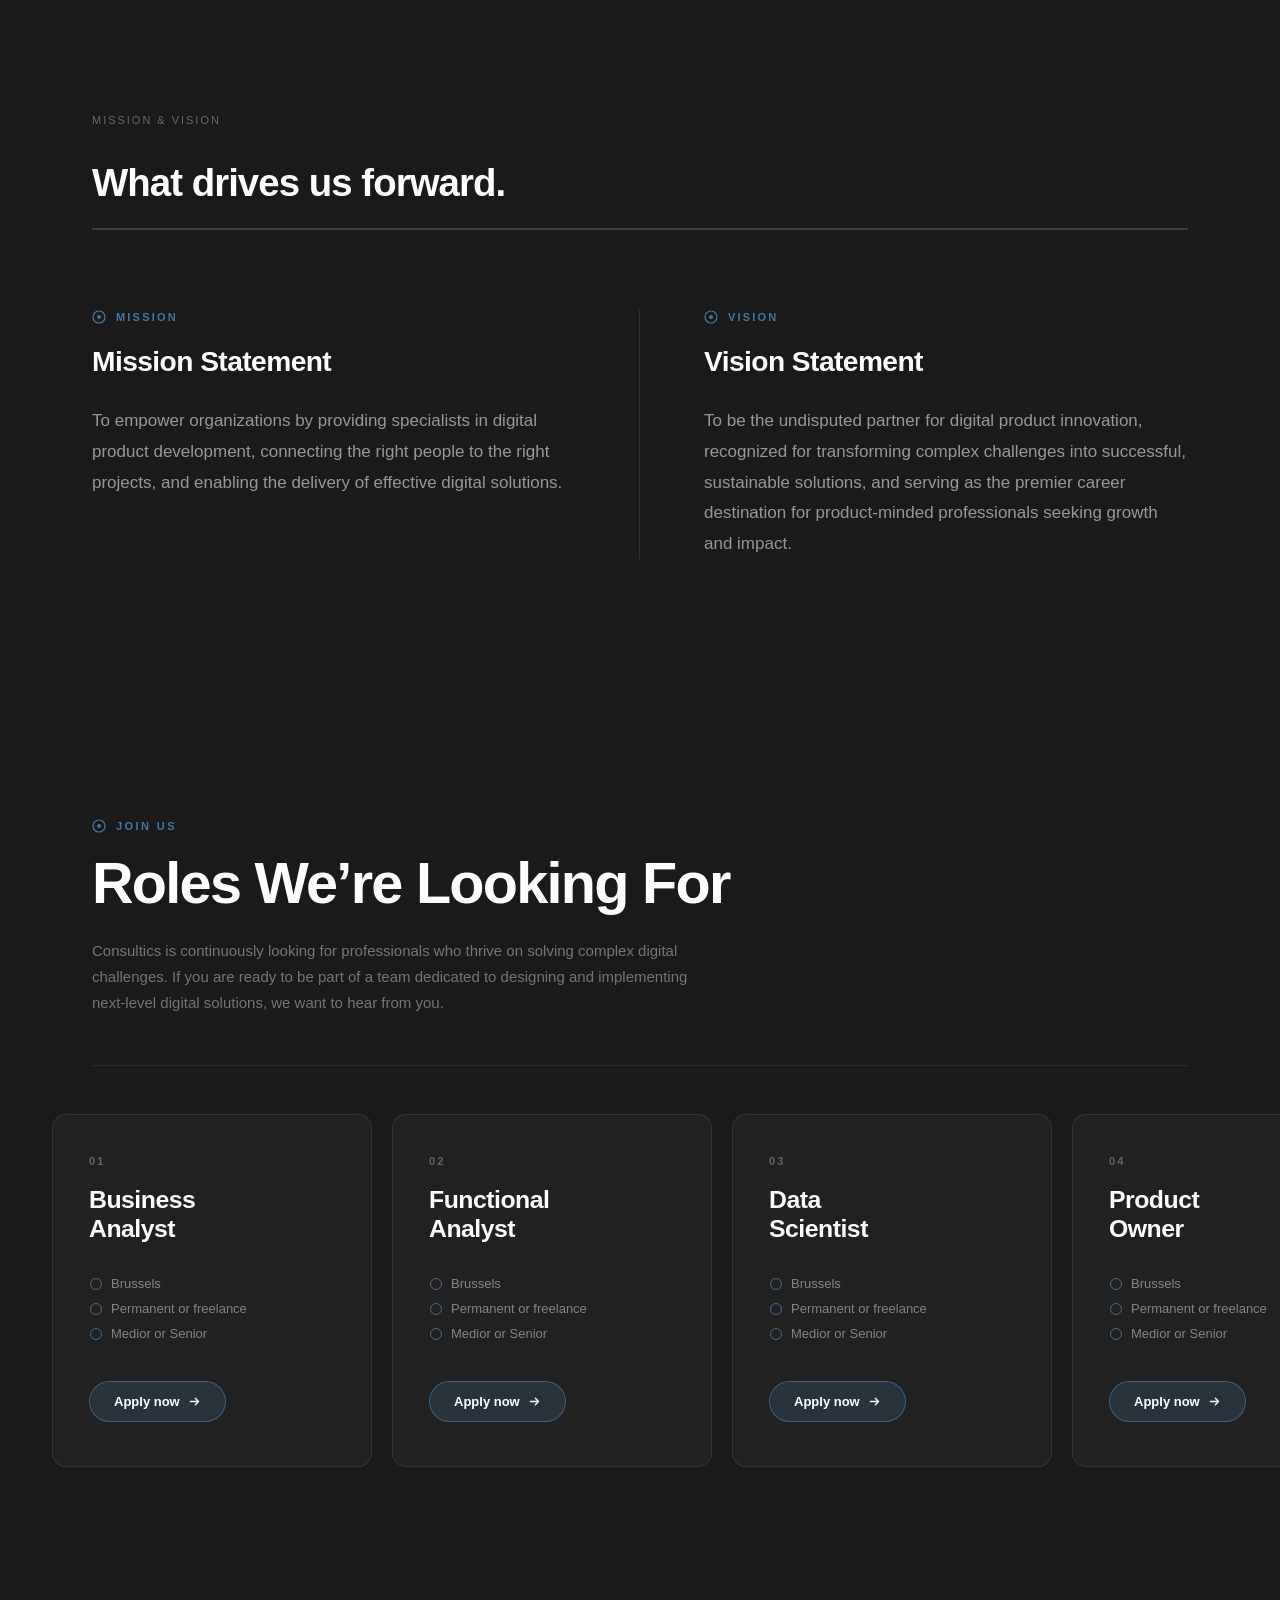
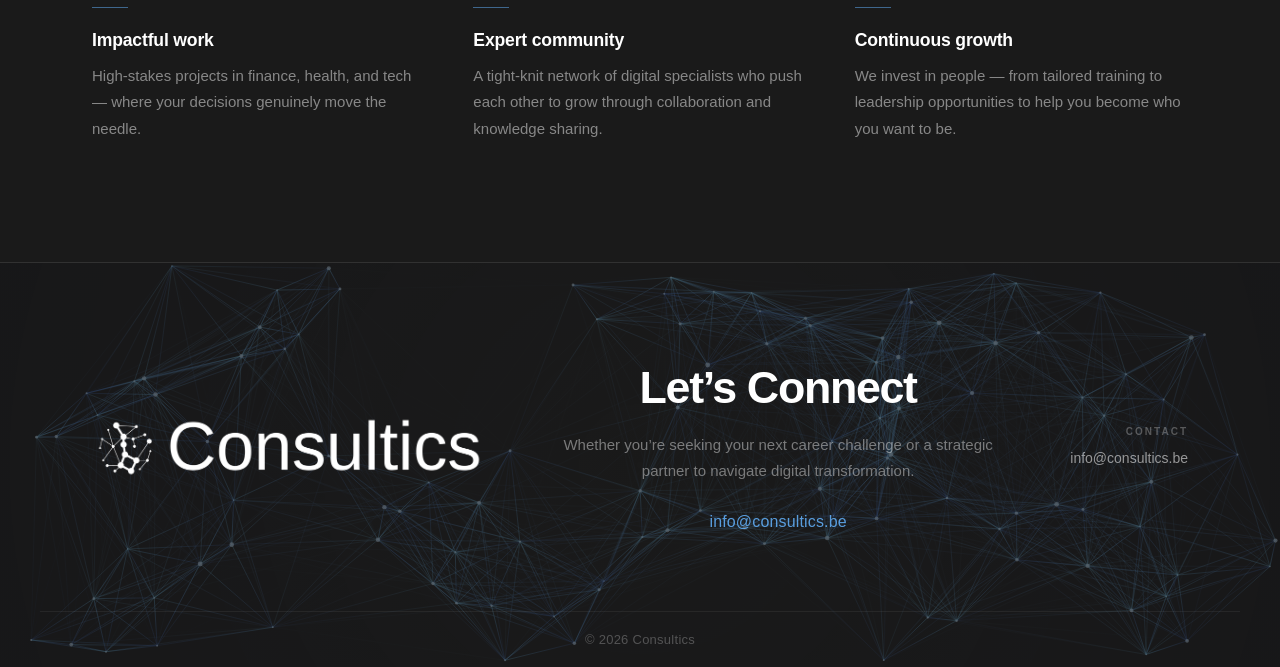
==== commit 21350f2c: "Move contact layout to footer, remove contact section - footer.html: replaced with 3-column Let's Co" ====
--- a/index.html
+++ b/index.html
@@ -35,10 +35,6 @@
   <!-- get_template_part('template-parts/jobs') -->
   <!-- #include sections/jobs.html -->
   <div data-include="sections/jobs.html"></div>
-
-  <!-- get_template_part('template-parts/contact') -->
-  <!-- #include sections/contact.html -->
-  <div data-include="sections/contact.html"></div>
 
   <!-- get_template_part('footer') -->
   <!-- #include sections/footer.html -->
--- a/css/styles.css
+++ b/css/styles.css
@@ -18,8 +18,8 @@
     }
     .nav-left { display: flex; align-items: center; gap: 28px; }
 
-    .nav-logo { display: flex; align-items: center; text-decoration: none; flex-shrink: 0; padding: 8px 4px; margin: -8px -4px; cursor: pointer; }
-    .nav-logo img { height: 15px; width: auto; display: block; pointer-events: none; }
+    .nav-logo { display: flex; align-items: center; text-decoration: none; flex-shrink: 0; cursor: pointer; }
+    .nav-logo img { height: 15px; width: auto; display: inline-block; vertical-align: middle; pointer-events: none; }
     .nav-links { display: flex; align-items: center; gap: 28px; list-style: none; }
     .nav-links a {
       font-size: 14px; font-weight: 400; color: rgba(255,255,255,0.80);
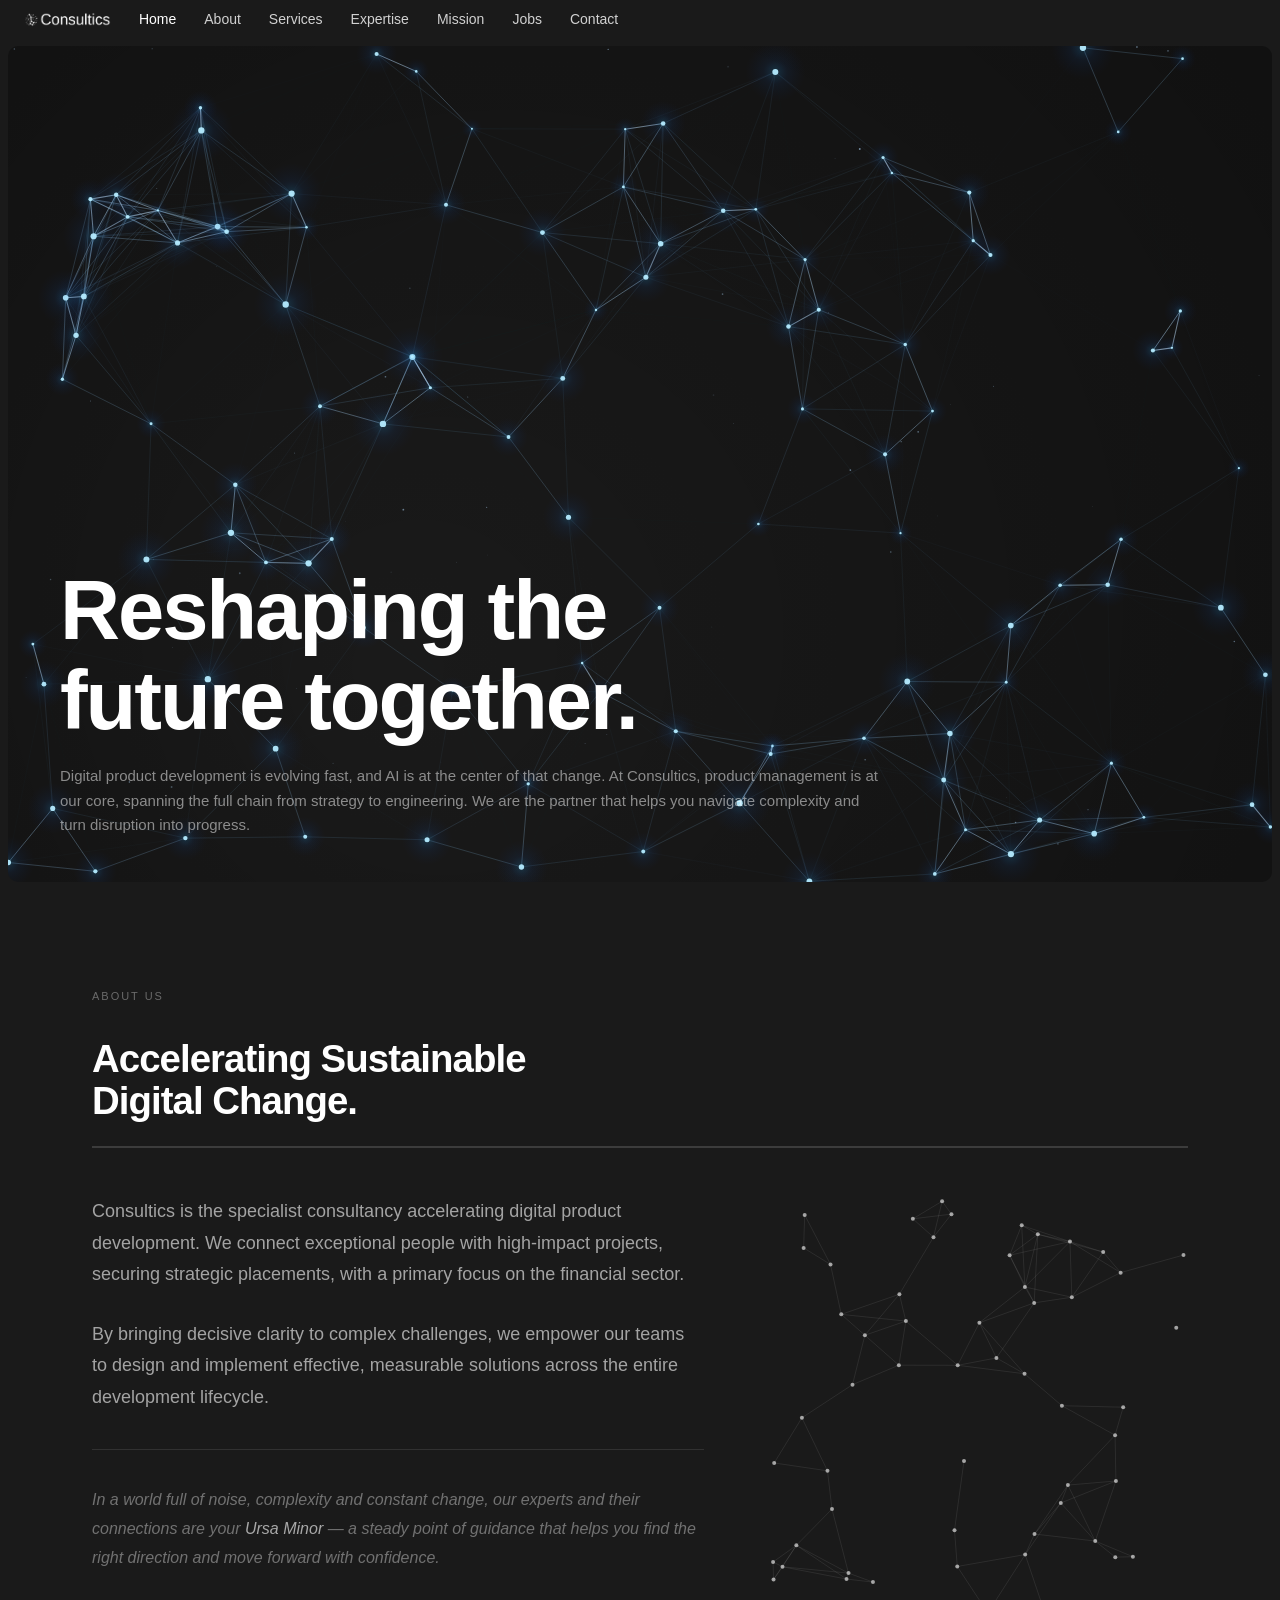
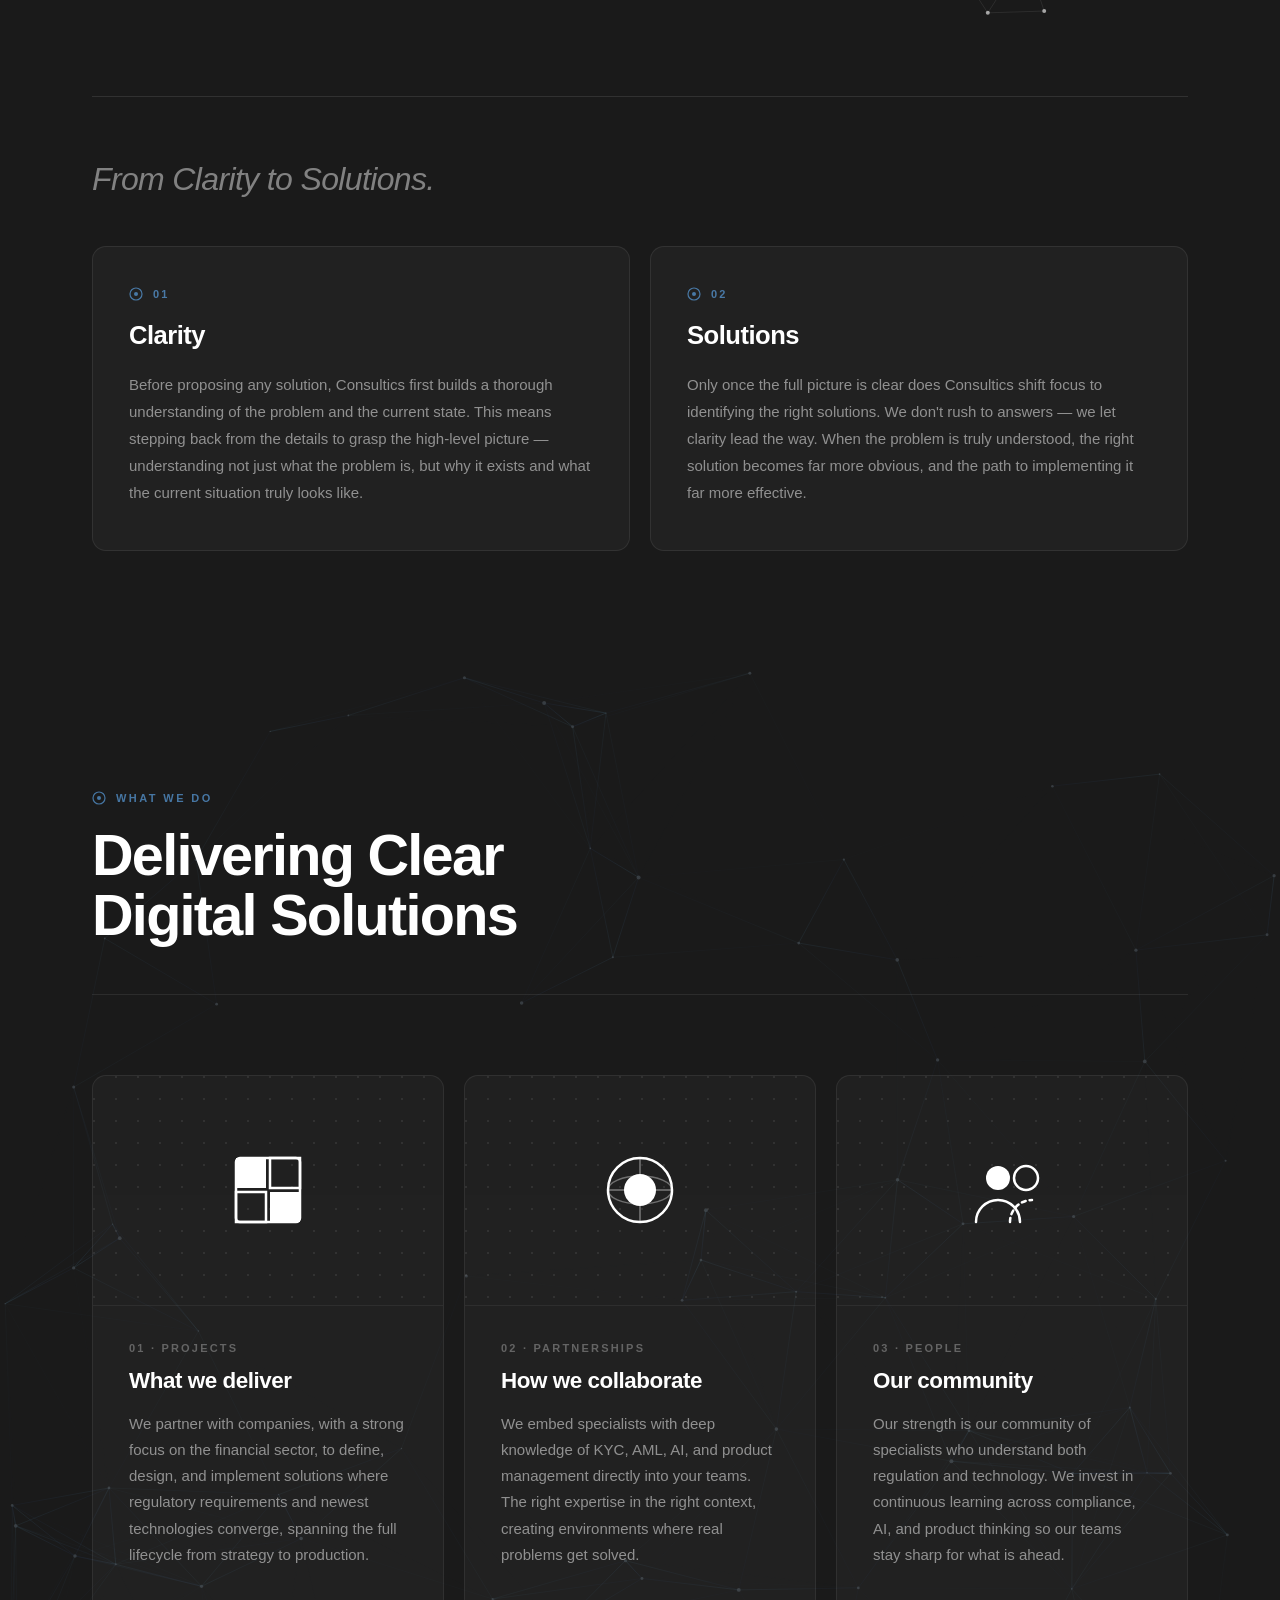
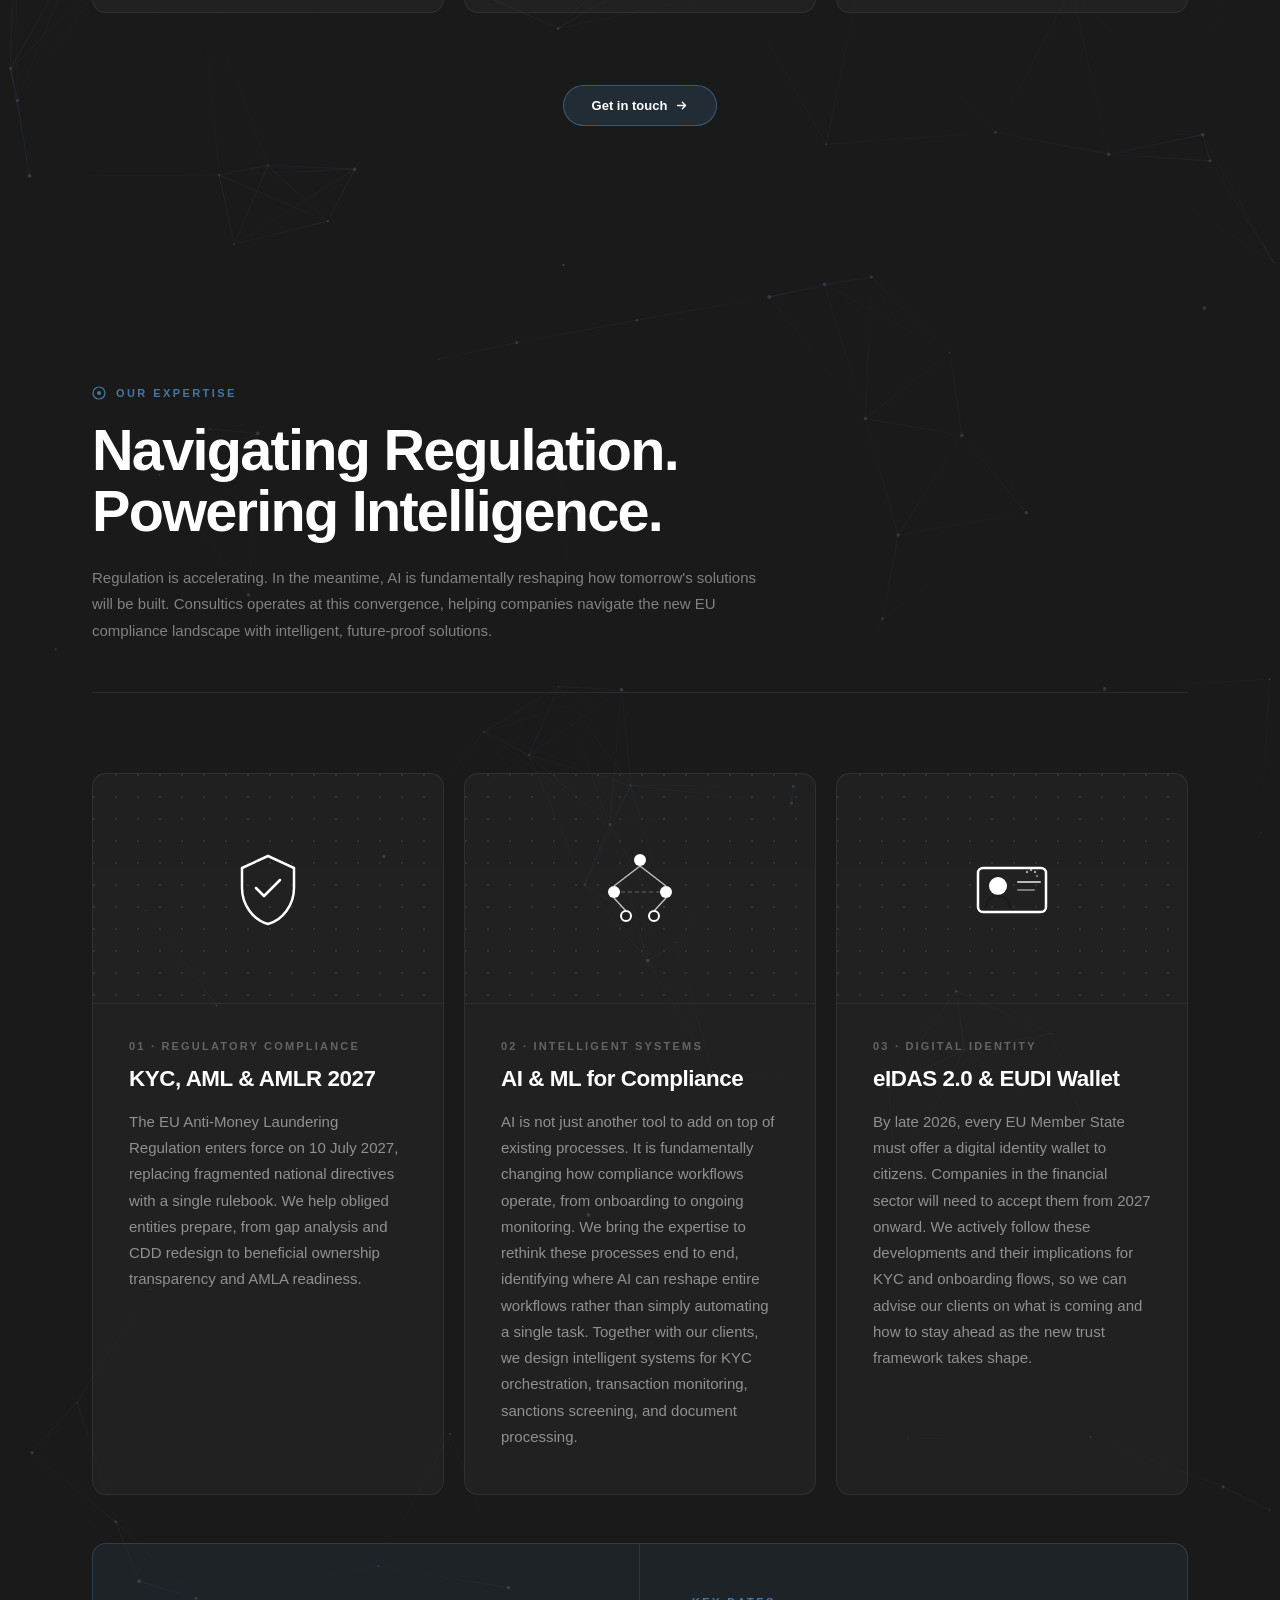
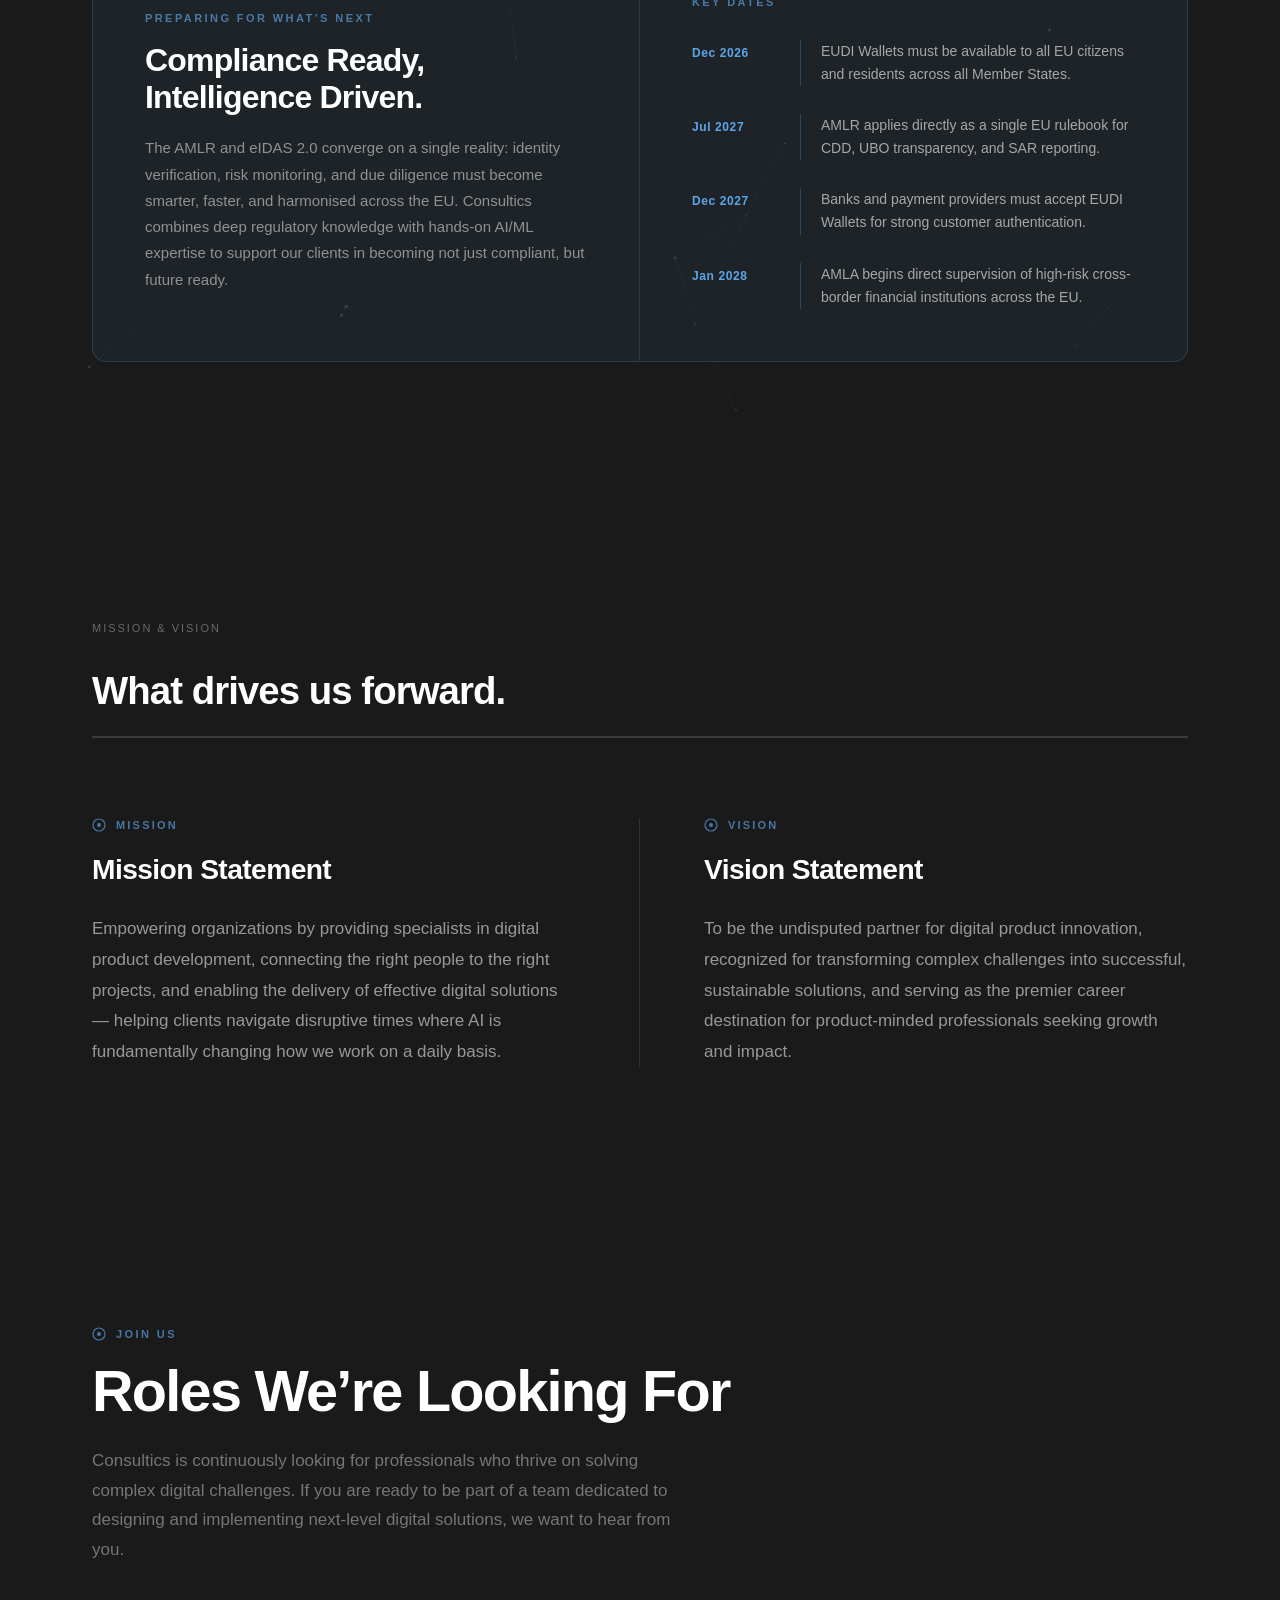
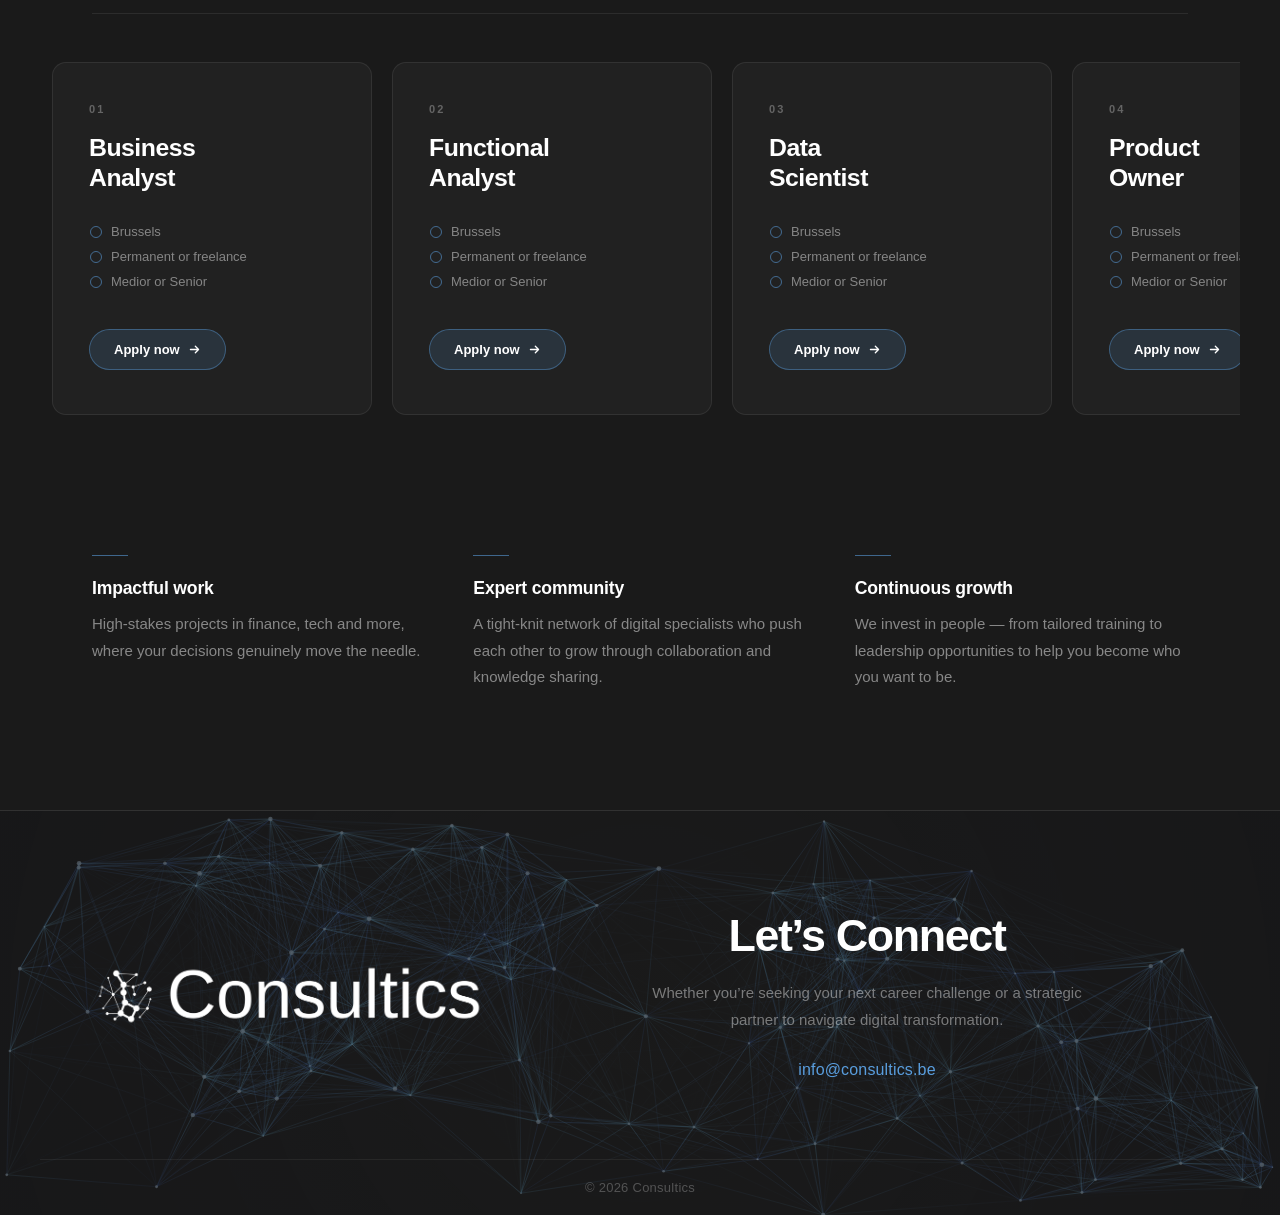
==== commit eea8dbf7: "Add Expertise section and update Services copy - New sections/expertise.html: Regulatory Compliance," ====
--- a/index.html
+++ b/index.html
@@ -9,6 +9,9 @@
   <title>Consultics</title>
   <link href="https://fonts.googleapis.com/css2?family=DM+Sans:wght@400;500;700&display=swap" rel="stylesheet">
   <link rel="stylesheet" href="css/styles.css">
+  <link rel="icon" type="image/x-icon" href="favicon.ico">
+  <link rel="icon" type="image/png" href="favicon.png">
+  <link rel="apple-touch-icon" href="apple-touch-icon.png">
 </head>
 <body>
 
@@ -27,6 +30,10 @@
   <!-- get_template_part('template-parts/services') -->
   <!-- #include sections/services.html -->
   <div data-include="sections/services.html"></div>
+
+  <!-- get_template_part('template-parts/expertise') -->
+  <!-- #include sections/expertise.html -->
+  <div data-include="sections/expertise.html"></div>
 
   <!-- get_template_part('template-parts/mission') -->
   <!-- #include sections/mission.html -->
--- a/css/styles.css
+++ b/css/styles.css
@@ -92,5 +92,71 @@
       .hero-content h1 { font-size: clamp(2.4rem, 8vw, 3.6rem); }
     }
 
+    /* ── MOBILE RESPONSIVENESS ── */
+    @media (max-width: 768px) {
+      body { font-size: 16px; }
+
+      /* Nav */
+      nav { padding: 0 16px; }
+      .nav-left { gap: 0; }
+      .nav-logo img { height: 14px; }
+      .nav-links { display: none; }
+      .hamburger { display: flex; }
+      .mobile-menu { left: 0; right: 0; width: 100%; }
+
+      /* Hero */
+      .hero { margin: 6px; }
+      .hero-content { left: 0; right: 0; bottom: 0; max-width: 100%; padding: 2rem 1.5rem; }
+      .hero-content h1 { font-size: 2.2rem; }
+      .hero-content p { font-size: 1rem; }
+      #networkCanvas { position: absolute; inset: 0; width: 100%; height: 100%; }
+
+      /* About */
+      .about-flex { flex-direction: column; gap: 32px; }
+      .about-right { flex: none; width: 100%; height: 280px; }
+      #about h2 { font-size: 1.8rem; }
+
+      /* Services */
+      #services > div > div[style*="grid-template-columns:1fr 1fr 1fr"],
+      #services > div > div[style*="grid-template-columns: 1fr 1fr 1fr"] {
+        grid-template-columns: 1fr !important;
+      }
+      #services > div { padding: 0 1.5rem !important; }
+      .svc-card > div:last-child { padding: 1.5rem !important; }
+
+      /* Jobs */
+      #jobs { padding-top: 80px !important; }
+      #jobs > div[style*="max-width"] { padding: 0 1.5rem 32px !important; }
+      .jobs-track {
+        overflow-x: auto !important;
+        -webkit-overflow-scrolling: touch !important;
+        padding: 0 1.5rem 40px !important;
+      }
+      .job-card { flex: 0 0 75vw !important; }
+      #jobs > div[style*="grid-template-columns"] { grid-template-columns: 1fr !important; }
+
+      /* Footer / Contact */
+      footer#contact > div[style*="flex"] {
+        flex-direction: column !important;
+        text-align: center !important;
+        padding: 60px 1.5rem 48px !important;
+        gap: 32px !important;
+      }
+      footer#contact div[style*="text-align: center"] { text-align: center !important; }
+      footer#contact h2 { font-size: clamp(1.6rem, 6vw, 2.2rem) !important; }
+      footer#contact p { font-size: 14px !important; }
+      footer#contact a[href^="mailto"] { font-size: 15px !important; word-break: break-all; }
+      footer#contact > div[style*="border-top"] { justify-content: center !important; padding: 16px 1.5rem !important; }
+
+      /* Mission */
+      #mission > div { padding: 0 1.5rem !important; }
+      #mission > div > div[style*="grid-template-columns"] {
+        grid-template-columns: 1fr !important;
+        gap: 48px !important;
+      }
+      #mission > div > div > div[style*="padding-right"] { padding-right: 0 !important; border-right: none !important; }
+      #mission > div > div > div[style*="padding-left"]  { padding-left: 0 !important; border-top: 1px solid rgba(255,255,255,0.10); padding-top: 48px !important; }
+    }
+
     /* ── SERVICE CARD HOVER ── */
     .svc-card:hover { background: rgba(255,255,255,0.055) !important; border-color: rgba(255,255,255,0.14) !important; }
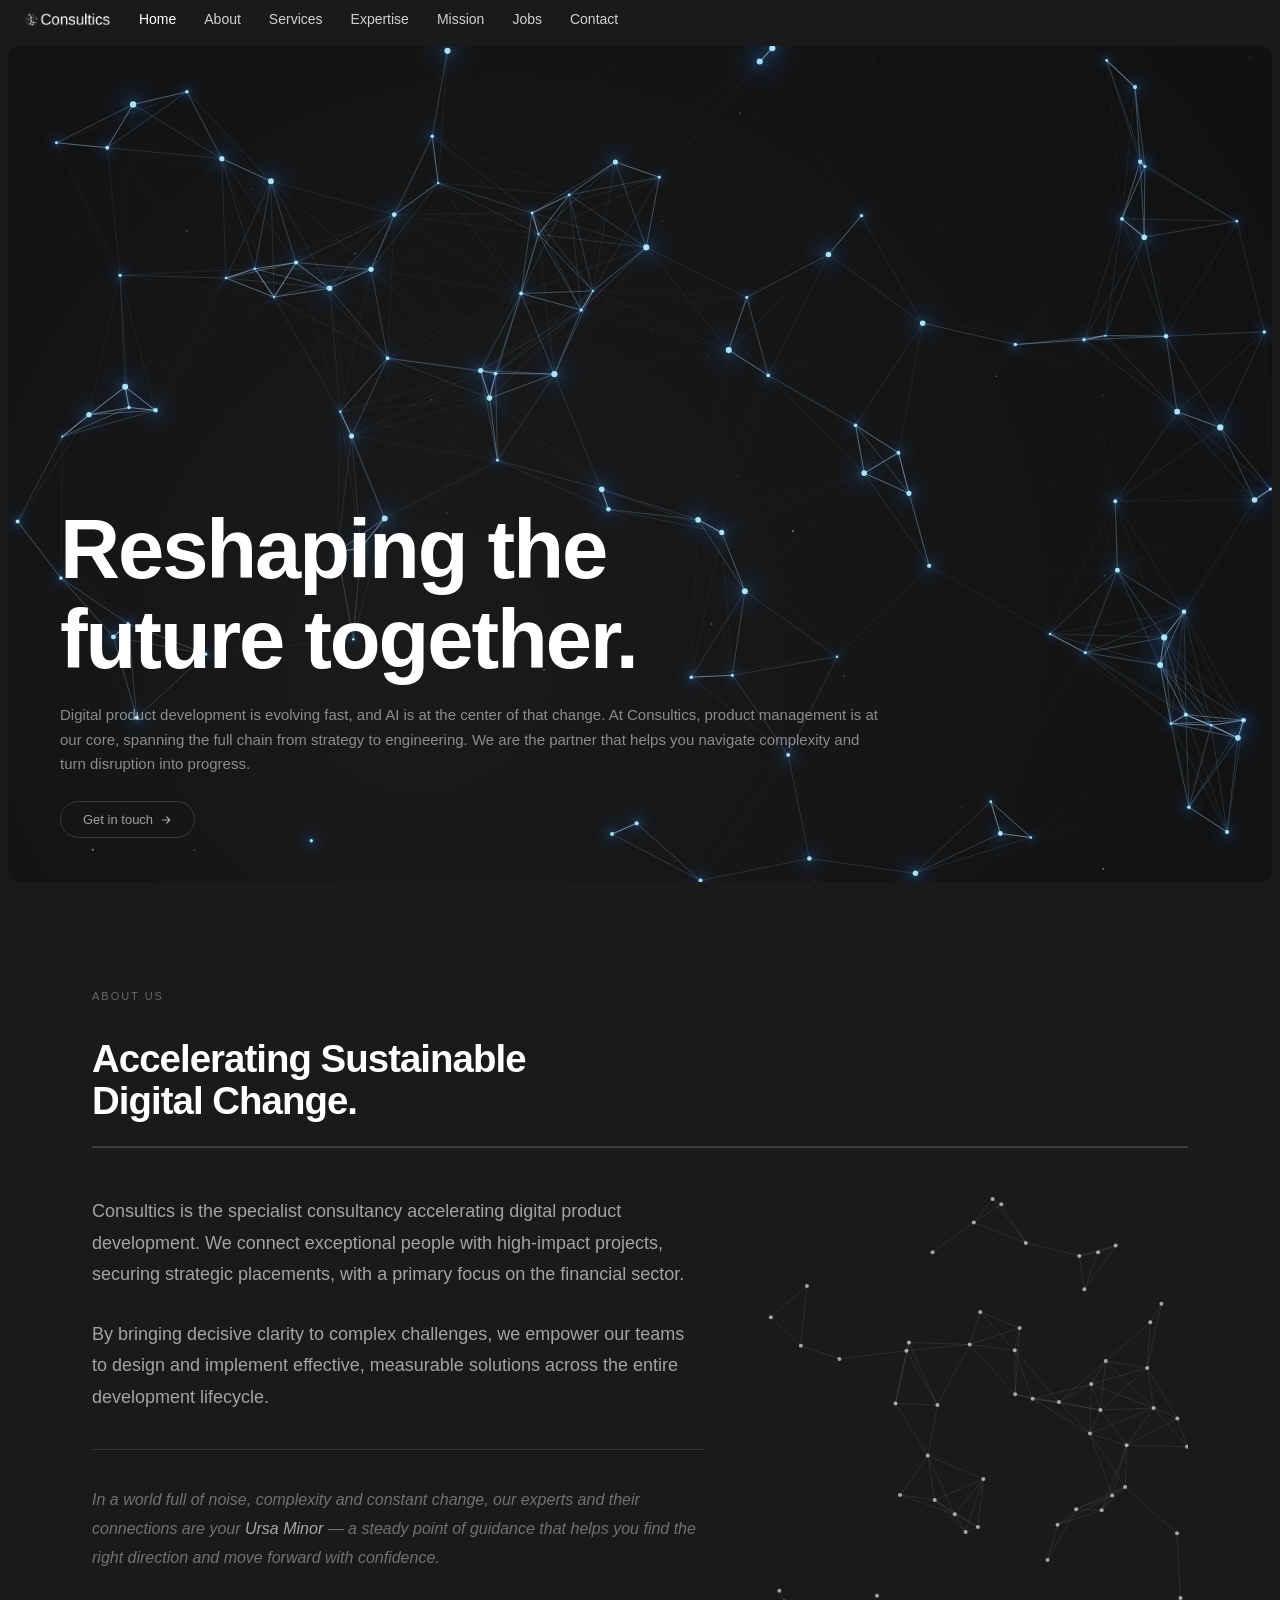
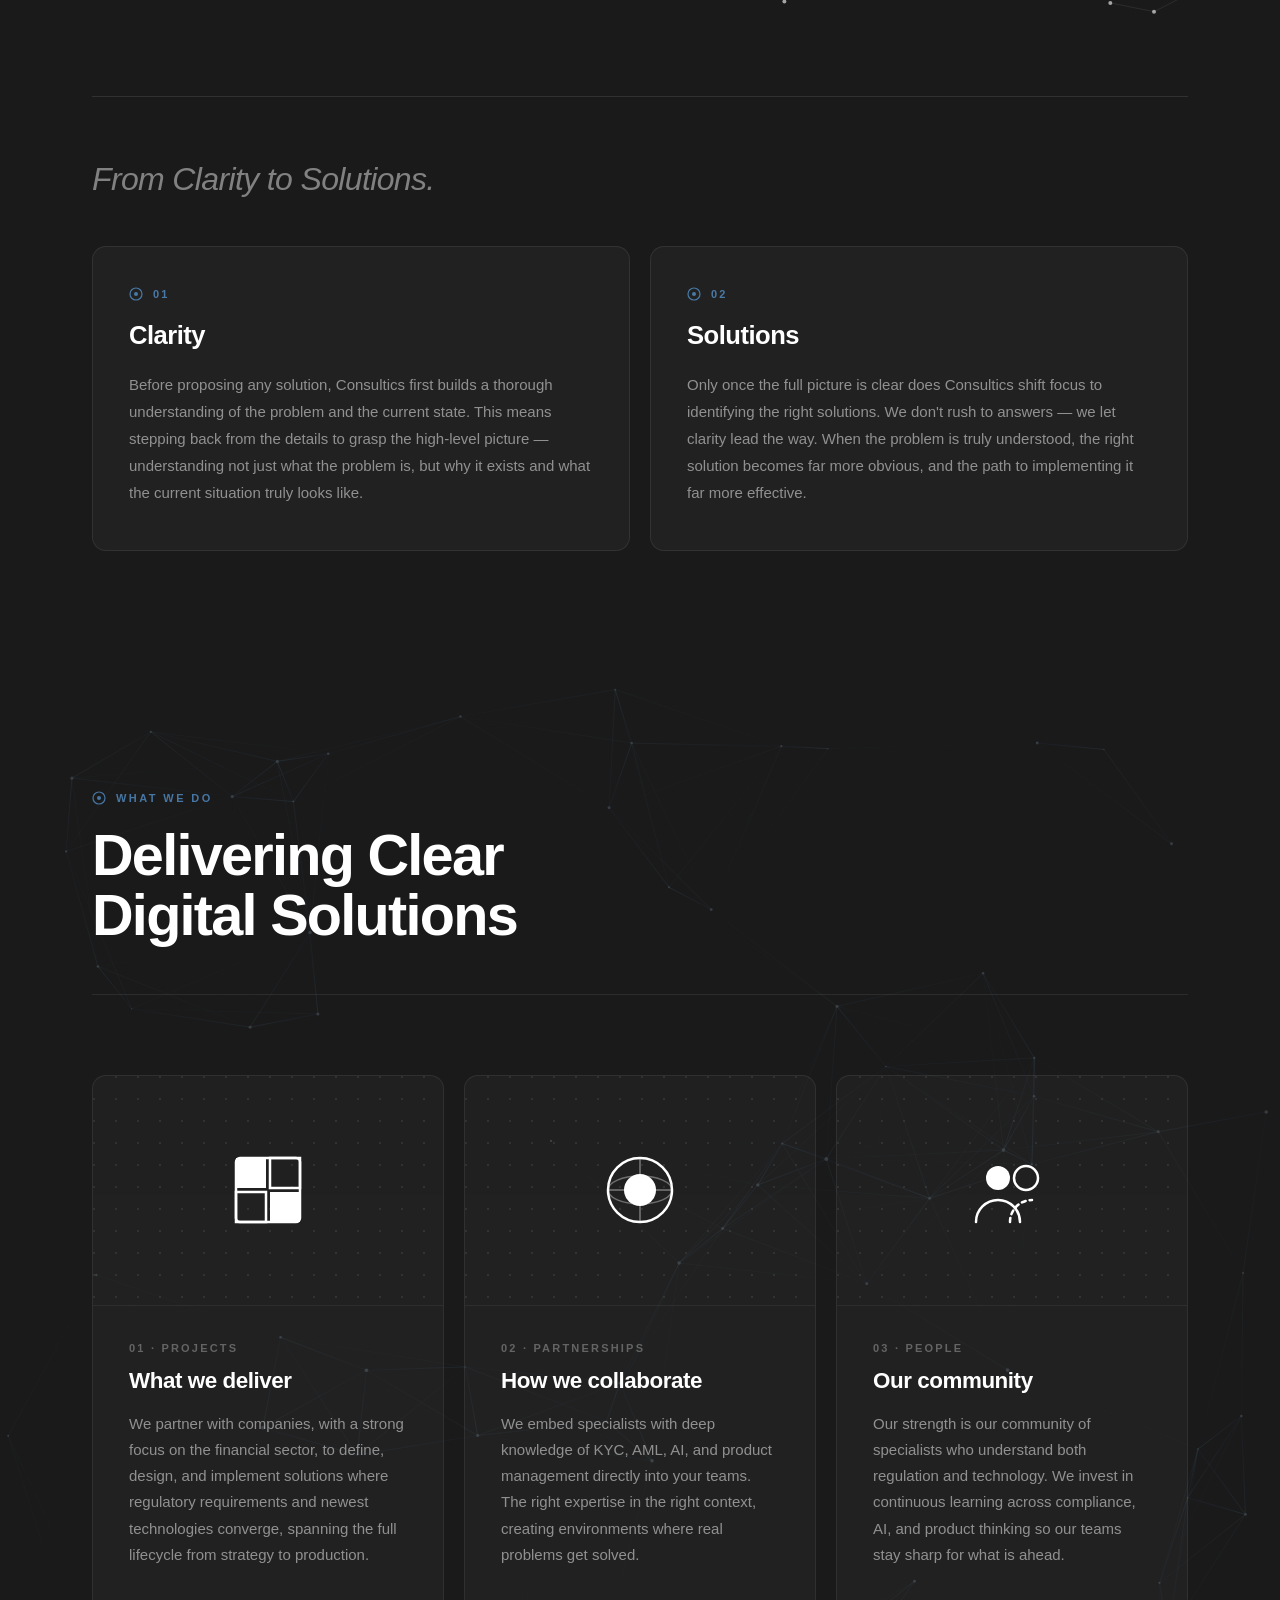
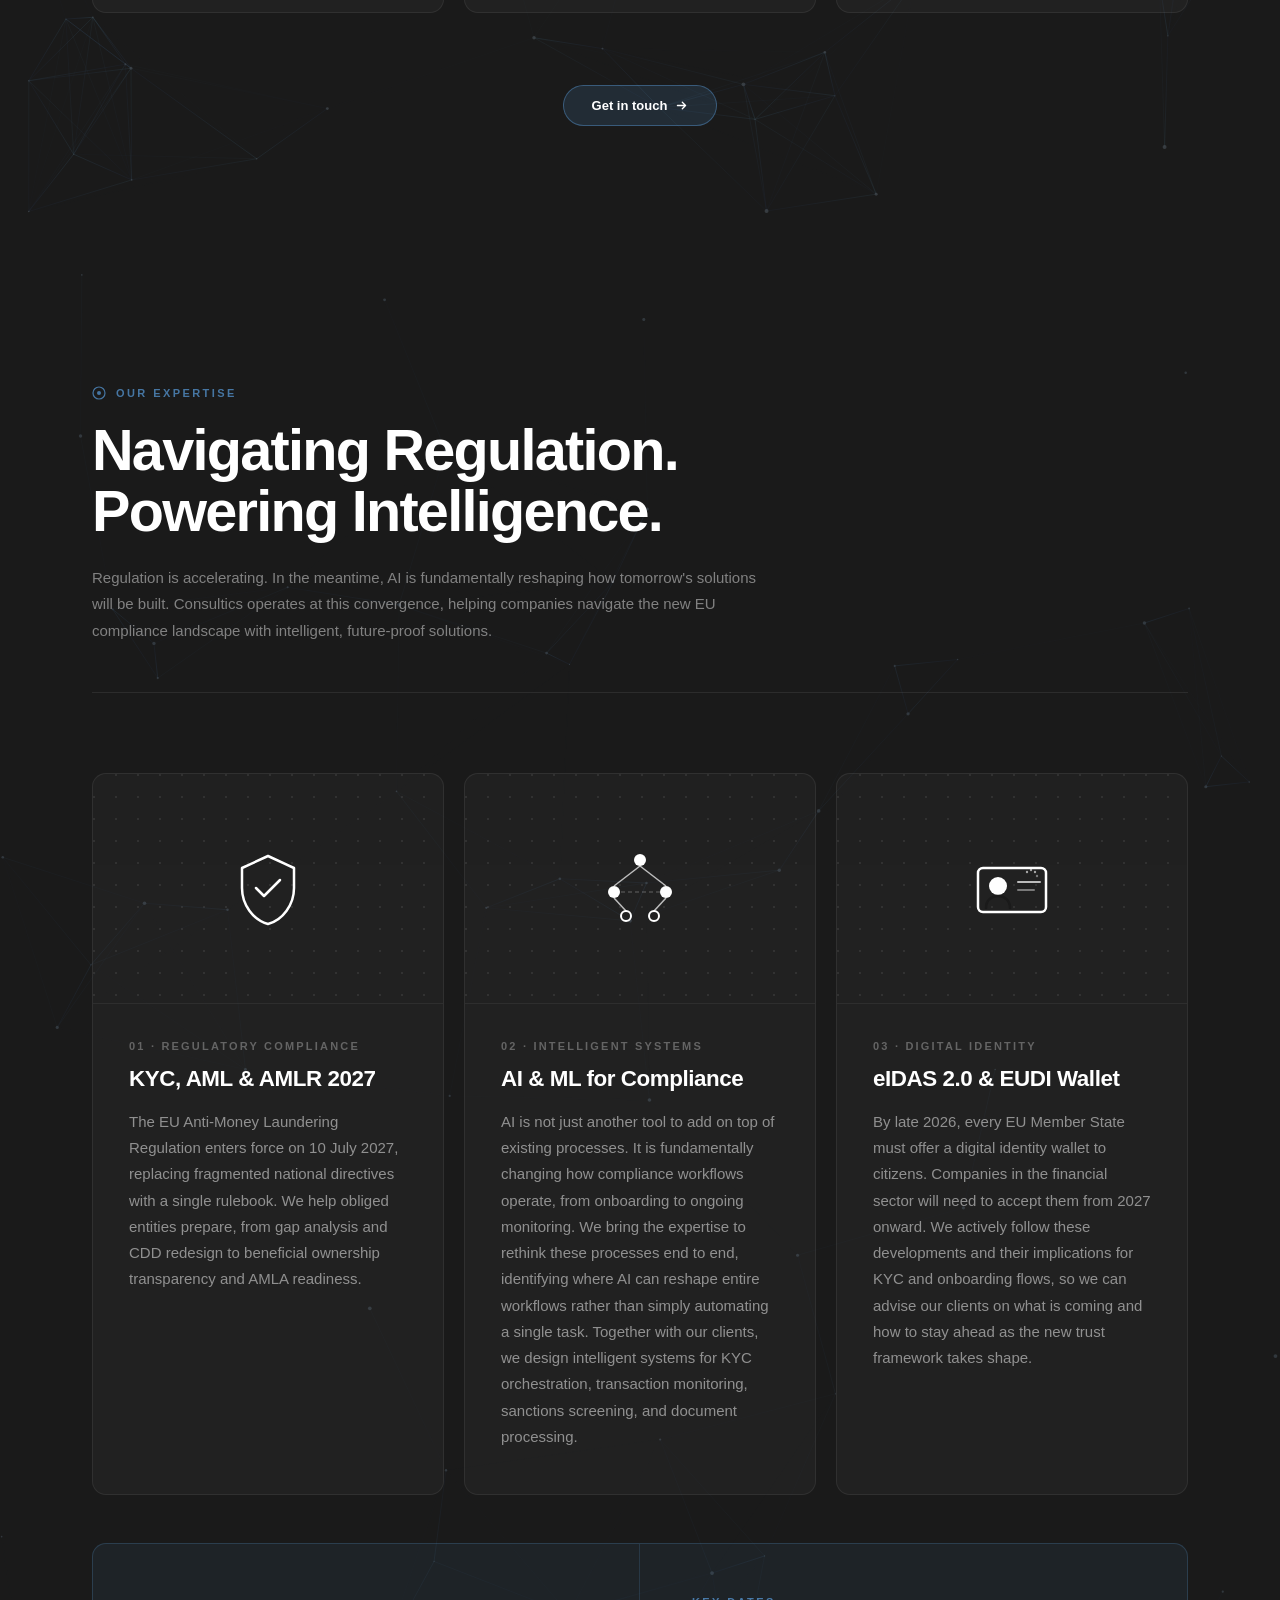
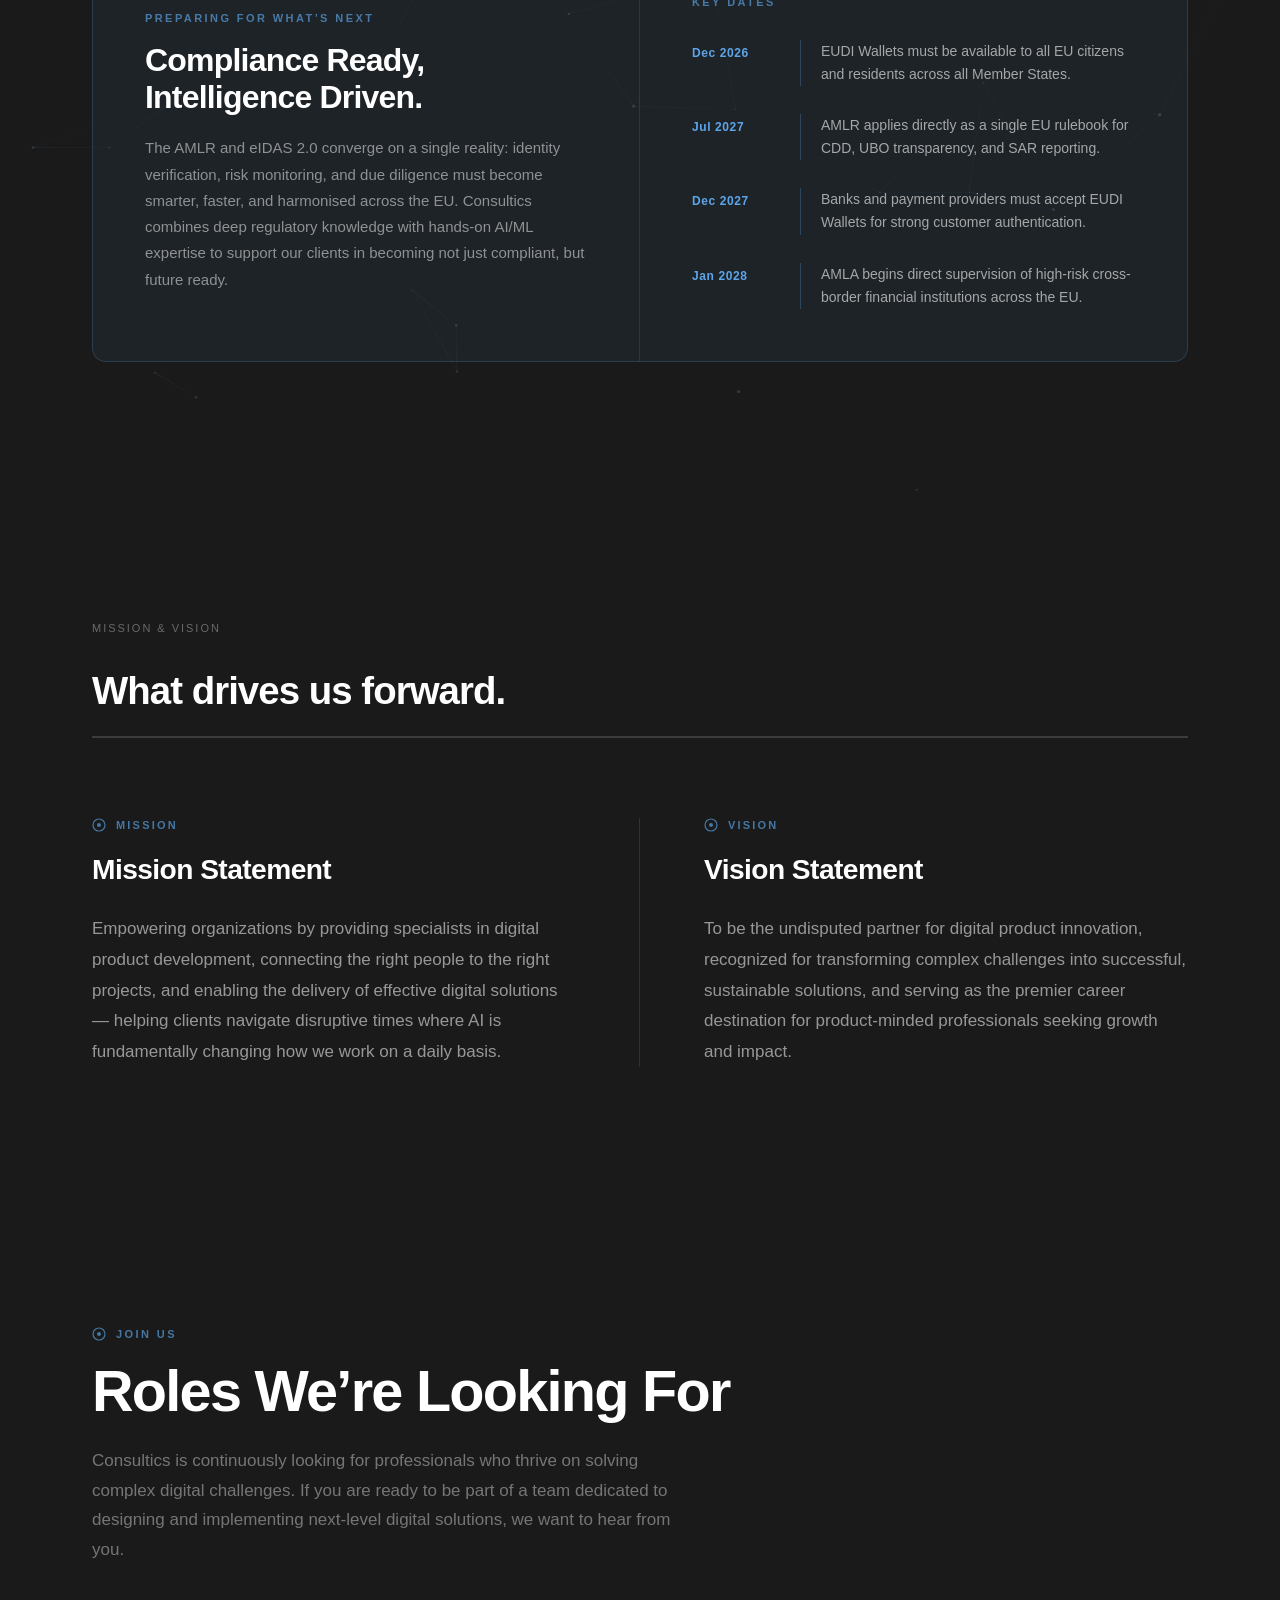
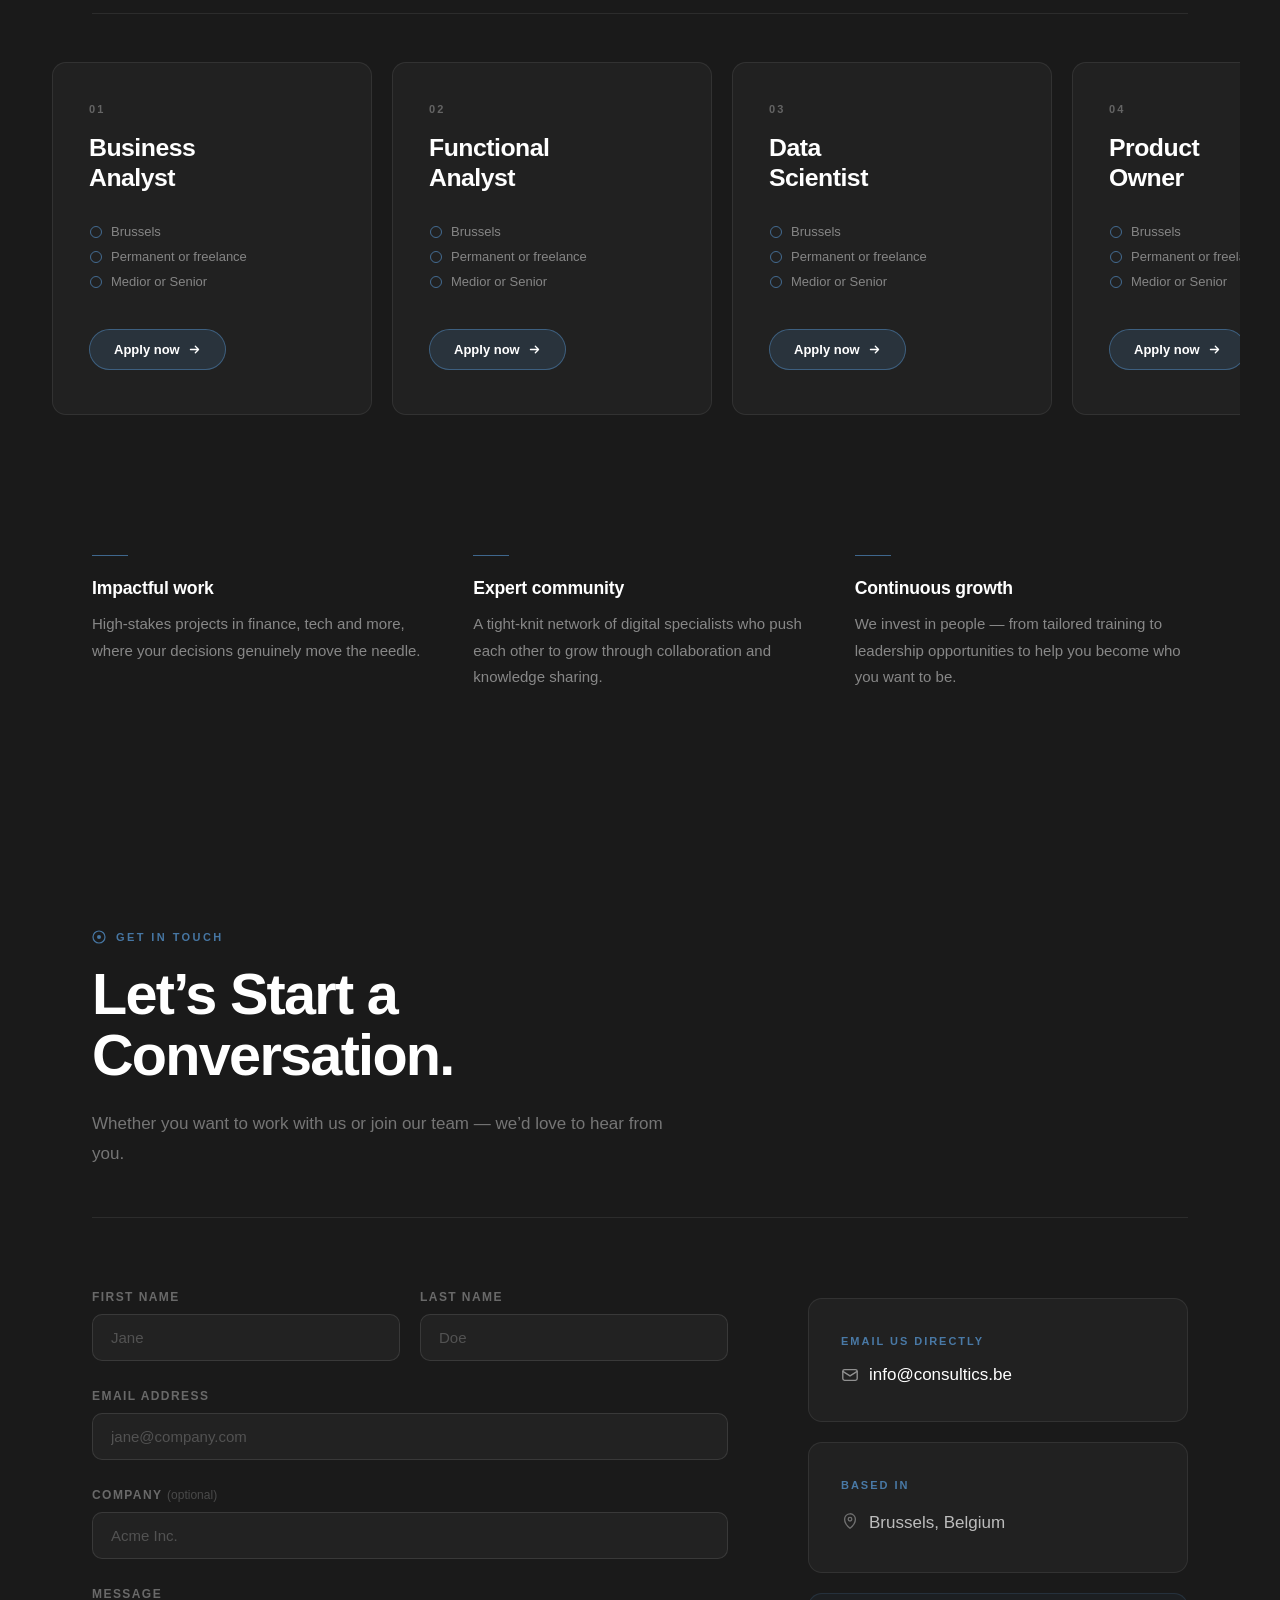
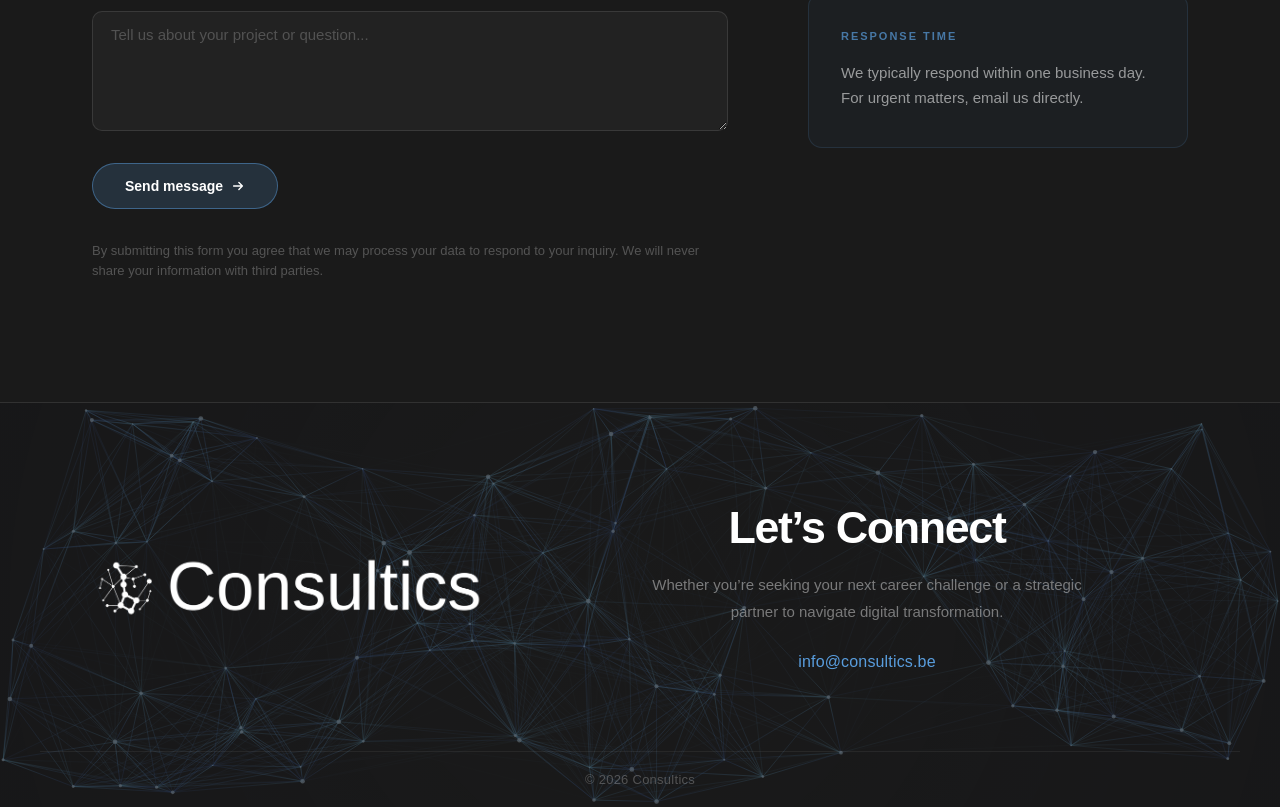
==== commit 58ddfba0: "Add contact form, hero CTA, and SEO meta tags Co-Authored-By: Claude Sonnet 4.6 <noreply@anthropic.c" ====
--- a/index.html
+++ b/index.html
@@ -6,9 +6,68 @@
 <head>
   <meta charset="UTF-8" />
   <meta name="viewport" content="width=device-width, initial-scale=1.0"/>
-  <title>Consultics</title>
+
+  <!-- Primary Meta Tags -->
+  <title>Consultics — Digital Product Consultancy | Strategy to Engineering</title>
+  <meta name="description" content="Consultics accelerates digital product development. We connect exceptional people with high-impact projects in the financial sector — from strategy and compliance to AI-powered engineering.">
+  <meta name="keywords" content="digital product consultancy, product management, AI consulting, KYC, AML, AMLR, eIDAS, financial sector, Brussels, digital transformation">
+  <meta name="author" content="Consultics">
+  <meta name="robots" content="index, follow">
+  <link rel="canonical" href="https://www.consultics.be/">
+
+  <!-- Open Graph / Facebook / LinkedIn -->
+  <meta property="og:type" content="website">
+  <meta property="og:url" content="https://www.consultics.be/">
+  <meta property="og:title" content="Consultics — Digital Product Consultancy | Strategy to Engineering">
+  <meta property="og:description" content="Consultics accelerates digital product development. We connect exceptional people with high-impact projects in the financial sector — from strategy and compliance to AI-powered engineering.">
+  <meta property="og:image" content="https://www.consultics.be/og-image.png">
+  <meta property="og:image:width" content="1200">
+  <meta property="og:image:height" content="630">
+  <meta property="og:site_name" content="Consultics">
+  <meta property="og:locale" content="en_US">
+
+  <!-- Twitter Card -->
+  <meta name="twitter:card" content="summary_large_image">
+  <meta name="twitter:url" content="https://www.consultics.be/">
+  <meta name="twitter:title" content="Consultics — Digital Product Consultancy">
+  <meta name="twitter:description" content="Accelerating digital product development. Strategy to engineering, with a focus on the financial sector.">
+  <meta name="twitter:image" content="https://www.consultics.be/og-image.png">
+
+  <!-- JSON-LD Structured Data -->
+  <script type="application/ld+json">
+  {
+    "@context": "https://schema.org",
+    "@type": "Organization",
+    "name": "Consultics",
+    "url": "https://www.consultics.be",
+    "logo": "https://www.consultics.be/logo.png",
+    "description": "Consultics is the specialist consultancy accelerating digital product development. We connect exceptional people with high-impact projects, with a primary focus on the financial sector.",
+    "address": {
+      "@type": "PostalAddress",
+      "addressLocality": "Brussels",
+      "addressCountry": "BE"
+    },
+    "email": "info@consultics.be",
+    "sameAs": [],
+    "knowsAbout": [
+      "Digital Product Development",
+      "Product Management",
+      "KYC/AML Compliance",
+      "AI/ML Engineering",
+      "Financial Technology"
+    ],
+    "serviceArea": {
+      "@type": "Place",
+      "name": "European Union"
+    }
+  }
+  </script>
+
+  <!-- Fonts & Styles -->
   <link href="https://fonts.googleapis.com/css2?family=DM+Sans:wght@400;500;700&display=swap" rel="stylesheet">
   <link rel="stylesheet" href="css/styles.css">
+
+  <!-- Favicons -->
   <link rel="icon" type="image/x-icon" href="favicon.ico">
   <link rel="icon" type="image/png" href="favicon.png">
   <link rel="apple-touch-icon" href="apple-touch-icon.png">
@@ -16,43 +75,36 @@
 <body>
 
   <!-- get_template_part('template-parts/nav') -->
-  <!-- #include sections/nav.html -->
   <div data-include="sections/nav.html"></div>
 
   <!-- get_template_part('template-parts/hero') -->
-  <!-- #include sections/hero.html -->
   <div data-include="sections/hero.html"></div>
 
   <!-- get_template_part('template-parts/about') -->
-  <!-- #include sections/about.html -->
   <div data-include="sections/about.html"></div>
 
   <!-- get_template_part('template-parts/services') -->
-  <!-- #include sections/services.html -->
   <div data-include="sections/services.html"></div>
 
   <!-- get_template_part('template-parts/expertise') -->
-  <!-- #include sections/expertise.html -->
   <div data-include="sections/expertise.html"></div>
 
   <!-- get_template_part('template-parts/mission') -->
-  <!-- #include sections/mission.html -->
   <div data-include="sections/mission.html"></div>
 
   <!-- get_template_part('template-parts/jobs') -->
-  <!-- #include sections/jobs.html -->
   <div data-include="sections/jobs.html"></div>
 
+  <!-- get_template_part('template-parts/contact') -->
+  <div data-include="sections/contact.html"></div>
+
   <!-- get_template_part('footer') -->
-  <!-- #include sections/footer.html -->
   <div data-include="sections/footer.html"></div>
 
   <!-- Cloudflare email decode (injected by Cloudflare; remove when self-hosting) -->
   <script data-cfasync="false" src="/cdn-cgi/scripts/5c5dd728/cloudflare-static/email-decode.min.js"></script>
 
-  <!-- Section loader: fetches each data-include file and injects it, then boots main.js.
-       Requires a local static server (e.g. VS Code Live Server, or:
-       python3 -m http.server 8080  →  open http://localhost:8080) -->
+  <!-- Section loader -->
   <script>
     (function () {
       var includes = Array.from(document.querySelectorAll('[data-include]'));
@@ -71,8 +123,6 @@
         results.forEach(function (r) {
           var tmp = document.createElement('div');
           tmp.innerHTML = r.html;
-          // Use spread so sections with multiple root elements (e.g. nav + mobile-menu)
-          // are all injected, not just the first child.
           r.el.replaceWith.apply(r.el, Array.from(tmp.children));
         });
         var script = document.createElement('script');
